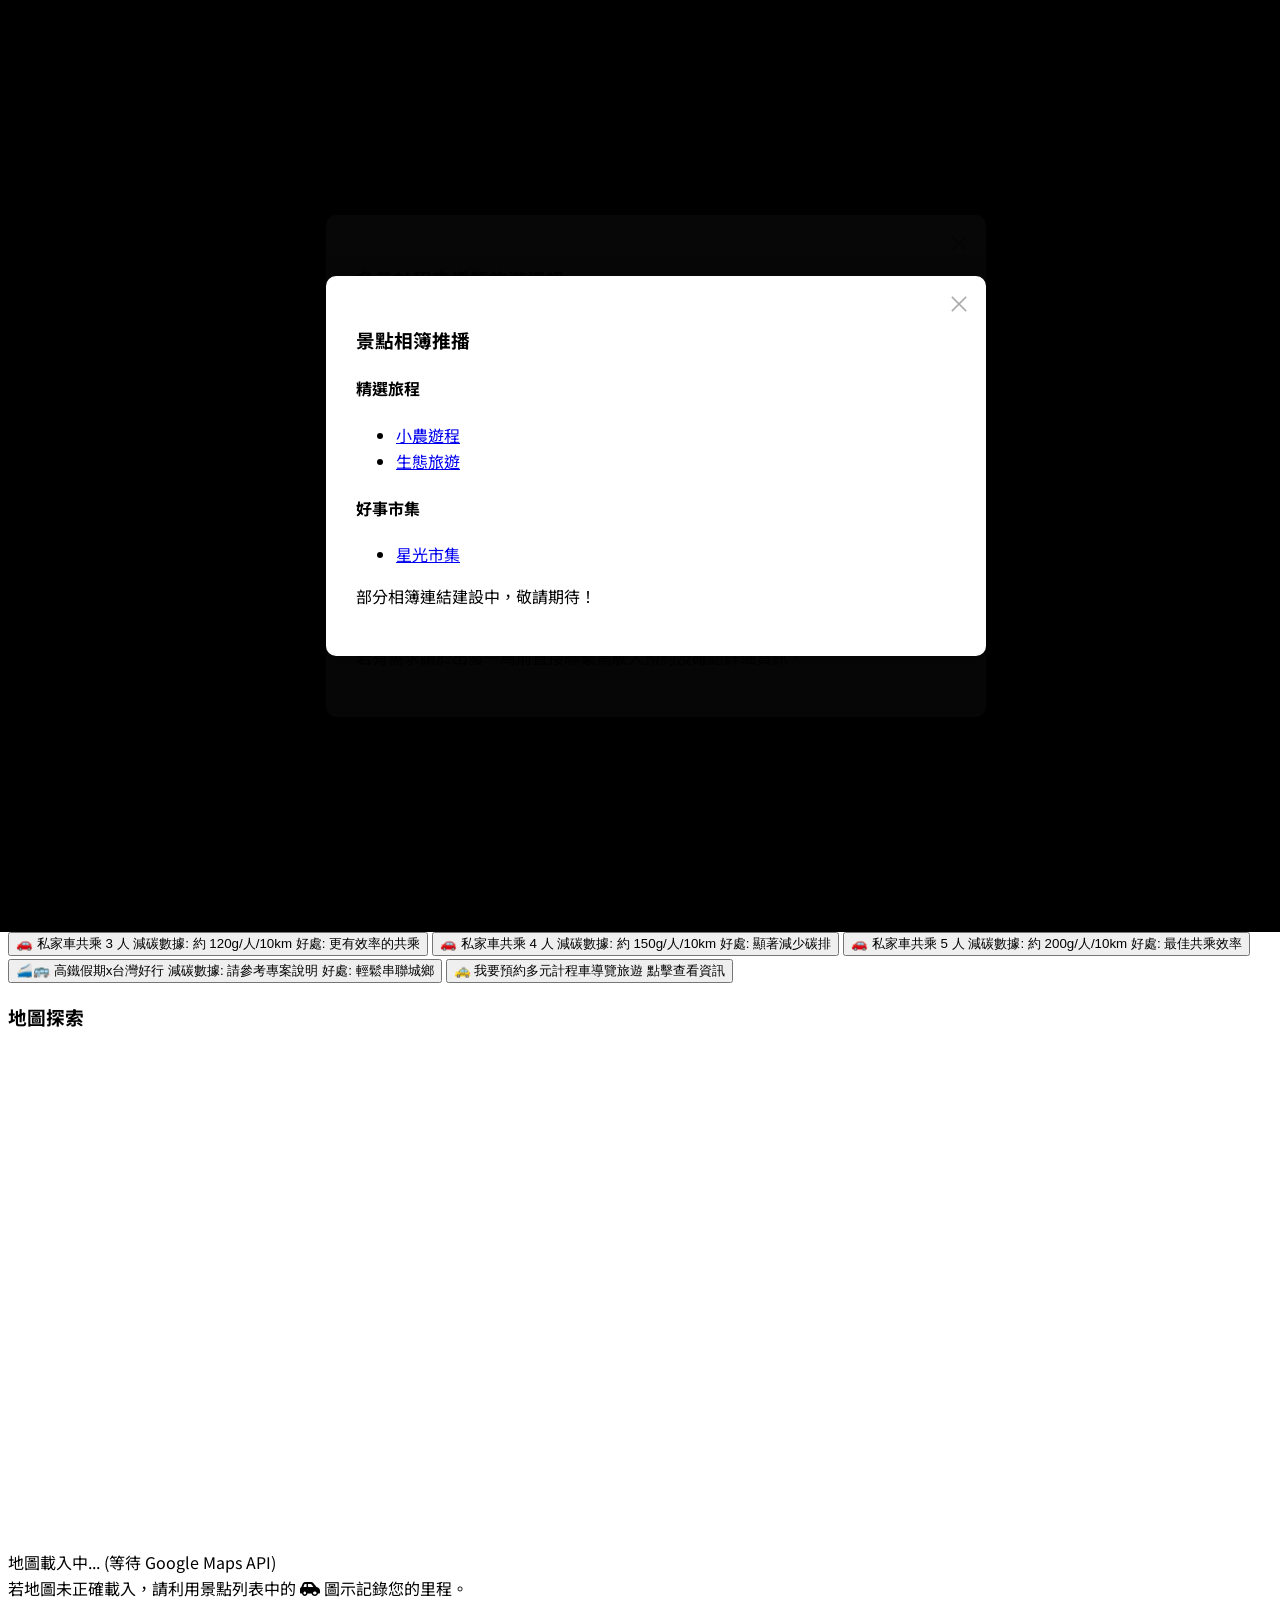
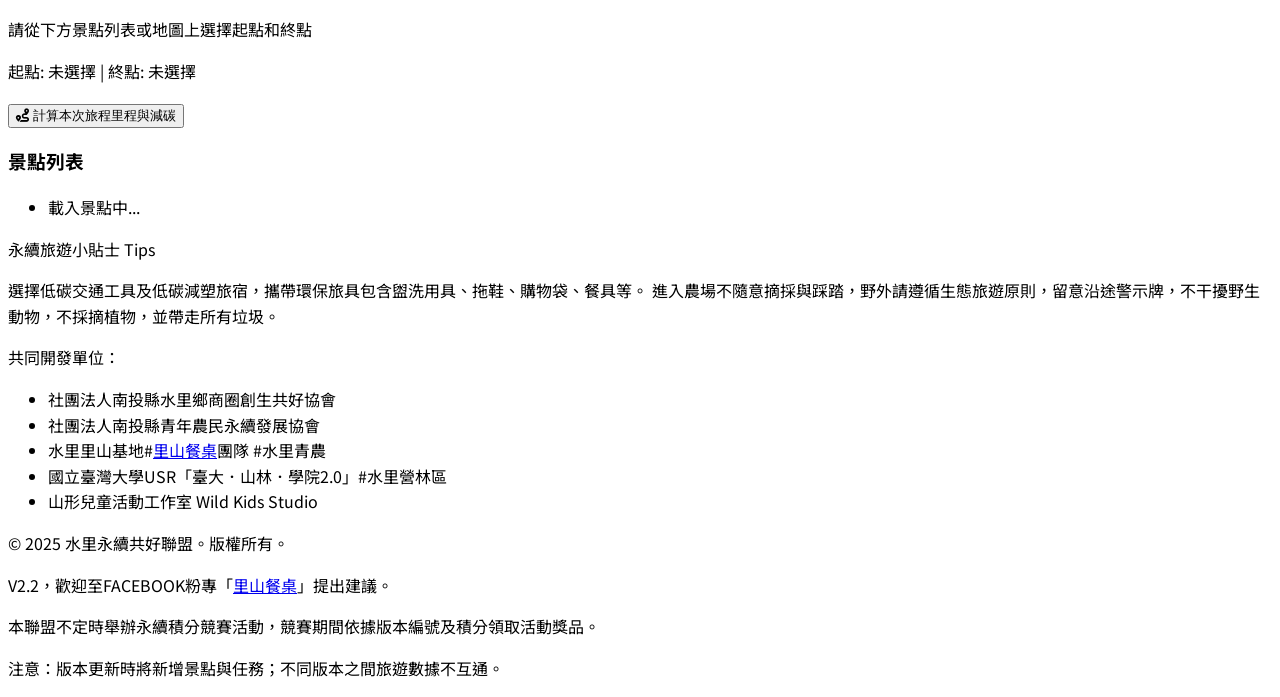
==== index.html @ d59064dc "Update index.html" ====
<!DOCTYPE html>
<html lang="zh-TW">
<head>
    <meta charset="UTF-8">
    <meta name="viewport" content="width=device-width, initial-scale=1.0">
    <title>水里永續共好聯盟 – 山村永續旅遊</title>
    <link rel="stylesheet" href="style.css">
    <link rel="stylesheet" href="https://cdnjs.cloudflare.com/ajax/libs/font-awesome/6.0.0/css/all.min.css">
    <link href="https://fonts.googleapis.com/css2?family=Noto+Sans+TC:wght@300;400;700&display=swap" rel="stylesheet">
    <script src="https://cdn.tailwindcss.com"></script>
    <script async defer src="https://maps.googleapis.com/maps/api/js?key=AIzaSyAwNfK9p-tYV9iR7OGjr0um8ZvJ9Hr49cM&libraries=geometry,routes&callback=initMap"></script>
    <script type="module" src="script.js"></script>
</head>
<body class="bg-gray-100 text-gray-800 font-sans">

    <header class="bg-green-700 text-white p-6 text-center shadow-md relative">
         <div class="absolute top-3 left-3 text-left text-xs text-gray-200">請使用單一瀏覽器，清除cookie會使紀錄流失</div>
        <h1 class="text-3xl font-bold">水里永續共好聯盟 – 山村永續旅遊</h1>
        <p class="mt-2 text-lg">一起用低碳方式探索美麗水里山村</p>
    </header>

    <main class="container mx-auto p-6 mt-8">

        <section id="homepage" class="page-section block bg-white p-6 rounded-lg shadow-lg">

            <div class="bg-green-50 p-6 rounded-lg shadow-inner mb-8">
                <h3 class="text-2xl font-semibold mb-5 text-green-700 text-center">旅遊管理統計 (您的數據)</h3>
                <div class="grid grid-cols-1 md:grid-cols-2 gap-6 mb-6">
                    <div class="p-4 bg-white rounded-md shadow-sm border border-green-200">
                        <label for="player-name" class="block text-sm font-medium text-gray-700 mb-1">永續旅者姓名:</label>
                        <input type="text" id="player-name" class="mt-1 block w-full rounded-md border-gray-300 shadow-sm focus:border-green-500 focus:ring focus:ring-green-200 focus:ring-opacity-50 text-center text-base p-2" placeholder="請輸入您的姓名">
                    </div>
                    <div class="p-4 bg-white rounded-md shadow-sm border border-green-200 text-center flex flex-col justify-center">
                        <p class="text-sm font-medium text-gray-700">永續旅者或集團企業員工隨機碼:</p>
                        <p id="player-code" class="mt-1 text-2xl font-bold text-green-600">生成中...</p>
                    </div>
                </div>
                <p id="stats-load-status" class="text-sm text-gray-600 mb-6 text-center">已自動載入之前的旅遊數據...</p>
                <div class="grid grid-cols-1 md:grid-cols-3 gap-6 text-center">
                    <div class="p-4 bg-white rounded-md shadow-sm border border-green-200">
                        <p class="text-sm font-medium text-gray-700">累計里程</p>
                        <p id="total-mileage" class="text-2xl font-bold text-green-600">0 km</p>
                    </div>
                    <div class="p-4 bg-white rounded-md shadow-sm border border-green-200">
                        <p class="text-sm font-medium text-gray-700">減碳總量</p>
                        <p id="total-carbon-reduction" class="text-2xl font-bold text-green-600">0 g</p>
                    </div>
                    <div class="p-4 bg-white rounded-md shadow-sm border border-green-200">
                        <p class="text-sm font-medium text-gray-700">永續分數</p>
                        <p id="total-score" class="text-2xl font-bold text-green-600">0</p>
                    </div>
                </div>
            </div>

            <div class="bg-blue-50 p-6 rounded-lg shadow-inner mb-8">
                 <h3 class="text-2xl font-semibold mb-5 text-blue-700 text-center">網路累計減碳量 (所有永續旅者)</h3>
                 <div class="text-center">
                     <p class="text-sm font-medium text-gray-700">所有永續旅者累計減碳總量:</p>
                     <p id="network-total-carbon-reduction" class="mt-1 text-3xl font-bold text-blue-600">載入中...</p>
                     <p id="network-stats-status" class="text-xs text-gray-600 mt-2">從伺服器載入中...</p>
                 </div>
            </div>


            <h2 class="text-2xl font-semibold mb-6 text-green-800 text-center">選擇您的低碳交通方式或活動</h2>
            <div class="grid grid-cols-2 sm:grid-cols-3 lg:grid-cols-4 gap-6 mb-8">
                <button class="transport-option flex flex-col items-center p-5 bg-green-100 rounded-lg shadow hover:bg-green-200 transition-all duration-300 ease-in-out" data-transport="bike" data-carbon-reduction="350">
                    <span class="text-3xl mb-3">🚲</span>
                    <span class="font-semibold text-center text-sm">腳踏車</span>
                    <span class="text-xs text-gray-600 mt-2 text-center">減碳數據: 約 350g/10km</span>
                    <span class="text-xs text-gray-500 mt-1 text-center">好處: 彈性高、健身、深度體驗</span>
                </button>
                <button class="transport-option flex flex-col items-center p-5 bg-green-100 rounded-lg shadow hover:bg-green-200 transition-all duration-300 ease-in-out" data-transport="walk" data-carbon-reduction="400">
                    <span class="text-3xl mb-3">🚶‍♂️</span>
                    <span class="font-semibold text-center text-sm">步行</span>
                    <span class="text-xs text-gray-600 mt-2 text-center">減碳數據: 約 400g/10km</span>
                    <span class="text-xs text-gray-500 mt-1 text-center">好處: 最低碳、細細品味、健康</span>
                </button>
                <button class="transport-option flex flex-col items-center p-5 bg-green-100 rounded-lg shadow hover:bg-green-200 transition-all duration-300 ease-in-out" data-transport="bus_train" data-carbon-reduction="300">
                    <span class="text-3xl mb-3">🚌</span>
                    <span class="font-semibold text-center text-sm">共乘巴士 (公車/火車/遊覽巴士)</span>
                    <span class="text-xs text-gray-600 mt-2 text-center">減碳數據: 約 300g/人/10km</span>
                    <span class="text-xs text-gray-500 mt-1 text-center">好處: 輕鬆便利、減少交通壓力</span>
                </button>
                <button class="transport-option flex flex-col items-center p-5 bg-green-100 rounded-lg shadow hover:bg-green-200 transition-all duration-300 ease-in-out" data-transport="carpool_2_moto" data-carbon-reduction="100">
                    <span class="text-3xl mb-3">🏍️🚗</span>
                    <span class="font-semibold text-center text-sm">私家車共乘 2 人 / 摩托車</span>
                    <span class="text-xs text-gray-600 mt-2 text-center">減碳數據: 約 100g/人/10km</span>
                    <span class="text-xs text-gray-500 mt-1 text-center">好處: 分攤費用、減少車輛數</span>
                </button>
                <button class="transport-option flex flex-col items-center p-5 bg-green-100 rounded-lg shadow hover:bg-green-200 transition-all duration-300 ease-in-out" data-transport="carpool_3" data-carbon-reduction="120">
                    <span class="text-3xl mb-3">🚗</span>
                    <span class="font-semibold text-center text-sm">私家車共乘 3 人</span>
                    <span class="text-xs text-gray-600 mt-2 text-center">減碳數據: 約 120g/人/10km</span>
                    <span class="text-xs text-gray-500 mt-1 text-center">好處: 更有效率的共乘</span>
                </button>
                <button class="transport-option flex flex-col items-center p-5 bg-green-100 rounded-lg shadow hover:bg-green-200 transition-all duration-300 ease-in-out" data-transport="carpool_4" data-carbon-reduction="150">
                    <span class="text-3xl mb-3">🚗</span>
                    <span class="font-semibold text-center text-sm">私家車共乘 4 人</span>
                    <span class="text-xs text-gray-600 mt-2 text-center">減碳數據: 約 150g/人/10km</span>
                    <span class="text-xs text-gray-500 mt-1 text-center">好處: 顯著減少碳排</span>
                </button>
                 <button class="transport-option flex flex-col items-center p-5 bg-green-100 rounded-lg shadow hover:bg-green-200 transition-all duration-300 ease-in-out" data-transport="carpool_5" data-carbon-reduction="200">
                     <span class="text-3xl mb-3">🚗</span>
                     <span class="font-semibold text-center text-sm">私家車共乘 5 人</span>
                     <span class="text-xs text-gray-600 mt-2 text-center">減碳數據: 約 200g/人/10km</span>
                     <span class="text-xs text-gray-500 mt-1 text-center">好處: 最佳共乘效率</span>
                 </button>
                 <button class="transport-option flex flex-col items-center p-5 bg-blue-100 rounded-lg shadow hover:bg-blue-200 transition-all duration-300 ease-in-out" data-transport="thsr_haoxing" data-carbon-reduction="0">
                     <span class="text-3xl mb-3">🚄🚌</span>
                     <span class="font-semibold text-center text-sm">高鐵假期x台灣好行</span>
                     <span class="text-xs text-gray-600 mt-2 text-center">減碳數據: 請參考專案說明</span>
                     <span class="text-xs text-gray-500 mt-1 text-center">好處: 輕鬆串聯城鄉</span>
                 </button>
                 <button class="transport-option flex flex-col items-center p-5 bg-yellow-100 rounded-lg shadow hover:bg-yellow-200 transition-all duration-300 ease-in-out" id="taxi-info-button">
                     <span class="text-3xl mb-3">🚕</span>
                     <span class="font-semibold text-center text-sm">我要預約多元計程車導覽旅遊</span>
                      <span class="text-xs text-gray-500 mt-1 text-center">點擊查看資訊</span>
                 </button>
            </div>

            <div id="thsr-info" class="hidden"></div>

            <div class="grid grid-cols-1 lg:grid-cols-3 gap-8 bg-gray-200 rounded-lg overflow-hidden shadow-md p-6 mb-8">
                <div class="lg:col-span-2"> <h3 class="text-xl font-semibold mb-4 text-gray-700">地圖探索</h3>
                    <div id="map"></div>
                     <div id="map-status" class="text-center text-sm text-gray-600 mt-4">
                         地圖載入中... (等待 Google Maps API)
                         <br>
                         <span class="text-xs">若地圖未正確載入，請利用景點列表中的 <i class="fas fa-car-side text-orange-500"></i> 圖示記錄您的里程。</span>
                     </div>
                     <div class="p-4 bg-gray-300 text-center mt-4 rounded-md">
                         <p class="mt-2 text-sm text-gray-700">請從下方景點列表或地圖上選擇起點和終點</p>
                         <p id="selected-points-display" class="mt-2 text-base font-semibold text-green-800">起點: 未選擇 | 終點: 未選擇</p>
                         <button id="calculate-mileage-button" class="mt-5 px-8 py-4 bg-green-600 text-white font-bold rounded-lg shadow hover:bg-green-700 transition-all duration-300 ease-in-out text-lg"><i class="fas fa-route mr-2"></i> 計算本次旅程里程與減碳</button>
                         <p id="trip-calculation-status" class="mt-4 text-sm font-semibold text-gray-700"></p>
                     </div>
                </div>
                <div class="lg:col-span-1 flex flex-col gap-6"> <div class="bg-gray-50 p-4 rounded-lg shadow-md overflow-y-auto max-h-[70vh]">
                        <h3 class="text-xl font-semibold mb-4 text-gray-700">景點列表</h3>
                        <ul id="poi-list" class="space-y-3">
                            <li class="text-gray-500 text-center">載入景點中...</li>
                        </ul>
                    </div>
                </div>
            </div>
            <div class="bg-yellow-50 border-l-4 border-yellow-500 text-yellow-800 p-5 mb-8 rounded-md" role="alert">
                <p class="font-bold text-yellow-900 mb-2">永續旅遊小貼士 Tips</p>
                <p class="mt-2 animate-pulse-subtle text-gray-700">
                    選擇低碳交通工具及低碳減塑旅宿，攜帶環保旅具包含盥洗用具、拖鞋、購物袋、餐具等。
                    進入農場不隨意摘採與踩踏，野外請遵循生態旅遊原則，留意沿途警示牌，不干擾野生動物，不採摘植物，並帶走所有垃圾。
                </p>
            </div>

            <div class="text-center text-sm text-gray-600 mt-10">
                <p class="mb-3 font-semibold">共同開發單位：</p>
                <ul class="list-disc list-inside mx-auto w-fit text-left mt-3 text-gray-700">
                    <li>社團法人南投縣水里鄉商圈創生共好協會</li>
                    <li>社團法人南投縣青年農民永續發展協會</li>
                    <li>水里里山基地#<a href="https://www.facebook.com/Satoyamadining" target="_blank" class="text-green-600 hover:underline">里山餐桌</a>團隊 #水里青農</li>
                    <li>國立臺灣大學USR「臺大．山林．學院2.0」#水里營林區</li>
                    <li>山形兒童活動工作室 Wild Kids Studio</li>
                </ul>
                <p class="mt-6 text-gray-700">© 2025 水里永續共好聯盟。版權所有。</p>
                <p class="mt-2 text-gray-700">V2.2，歡迎至FACEBOOK粉專「<a href="https://www.facebook.com/Satoyamadining" target="_blank" class="text-green-600 hover:underline">里山餐桌</a>」提出建議。</p>
                <p class="mt-2 text-gray-700">本聯盟不定時舉辦永續積分競賽活動，競賽期間依據版本編號及積分領取活動獎品。</p>
                <p class="font-semibold text-orange-600 mt-4">注意：版本更新時將新增景點與任務；不同版本之間旅遊數據不互通。</p>
            </div>

        </section>

        <section id="mission-page" class="page-section bg-white p-6 rounded-lg shadow-lg">
             <h2 class="text-2xl font-semibold mb-6 text-green-800 text-center">您的永續旅遊任務</h2>
             <button id="back-to-home" class="mb-6 px-6 py-3 bg-gray-300 rounded-lg hover:bg-gray-400 transition-all duration-300 ease-in-out"><i class="fas fa-arrow-left mr-2"></i>返回首頁</button>
             <button id="change-transport-button" class="mb-6 ml-4 px-6 py-3 bg-blue-600 text-white rounded-lg hover:bg-blue-700 transition-all duration-300 ease-in-out"><i class="fas fa-car-side mr-2"></i>更換交通方式</button>
             <div class="mb-8 p-4 bg-green-100 rounded-md shadow-sm border border-green-200">
                 <p class="font-semibold text-gray-700">目前交通方式: <span id="current-transport-display" class="text-green-800 font-bold">未選擇</span></p>
             </div>

            <div class="bg-orange-50 p-6 rounded-lg shadow-inner mb-8">
                <h3 class="text-2xl font-semibold mb-5 text-orange-700 text-center">景點資訊與好康報報</h3>
                <div class="grid grid-cols-1 md:grid-cols-2 gap-6 text-center">
                    <button id="market-mileage-button" class="flex flex-col items-center p-5 bg-purple-100 rounded-lg shadow hover:bg-purple-200 transition-all duration-300 ease-in-out">
                        <span class="text-3xl mb-3">🛍️</span>
                        <span class="font-semibold text-center text-sm">逛市集增里程</span>
                        <span class="text-xs text-gray-600 mt-2 text-center">記錄您的市集消費</span>
                        <span class="text-xs text-gray-500 mt-1 text-center">好處: 支持在地、獲得里程</span>
                    </button>
                    <button id="photo-album-promo-button" class="flex flex-col items-center p-5 bg-teal-100 rounded-lg shadow hover:bg-teal-200 transition-all duration-300 ease-in-out cursor-pointer">
                        <span class="text-3xl mb-3">📸</span>
                        <span class="font-semibold text-center text-sm">景點相簿推播</span>
                        <span class="text-xs text-gray-600 mt-2 text-center">查看最新活動照片</span>
                        <span class="text-xs text-gray-500 mt-1 text-center">好處: 回顧精彩瞬間</span>
                    </button>
                </div>
            </div>
            <div class="bg-gray-100 p-6 rounded-lg shadow-inner mb-8">
                <h3 class="text-2xl font-semibold mb-5 text-gray-700 text-center">更多活動與資訊</h3>
                <div class="grid grid-cols-1 md:grid-cols-3 gap-6 text-center">
                    <a href="https://drive.google.com/drive/folders/1en2b6PB8A-uxDubopiyW99uUKbUjlqcp?usp=sharing" id="latest-activity-link" target="_blank" class="block p-4 bg-green-600 text-white font-bold rounded-lg shadow hover:bg-green-700 transition-all duration-300 ease-in-out">
                        最新活動報名連結
                        </a>
                    <a href="https://www.facebook.com/groups/321305484230739" target="_blank" class="block p-4 bg-green-600 text-white font-bold rounded-lg shadow hover:bg-green-700 transition-all duration-300 ease-in-out">
                        社團活動資訊
                    </a>
                    <a href="https://www.facebook.com/groups/4309026639329636" target="_blank" class="block p-4 bg-green-600 text-white font-bold rounded-lg shadow hover:bg-green-700 transition-all duration-300 ease-in-out">
                        永續優等生社團
                    </a>
                </div>
                <div class="mt-6 text-center">
                    <button id="download-data-button" class="px-8 py-4 bg-blue-700 text-white font-bold rounded-lg shadow hover:bg-blue-800 transition-all duration-300 ease-in-out text-lg">
                        下載永續旅遊數據 (.html) <i class="fas fa-download ml-2"></i>
                    </button>
                </div>
            </div>
            <div class="bg-gray-50 p-4 rounded-lg shadow-md mt-8">
                <h3 class="text-xl font-semibold mb-4 text-gray-700">永續行動與活動</h3>
                 <p class="text-sm text-green-800 font-bold mb-4">
                     紀錄您在這趟旅程中做出對環境維護、永續生產、生態保護、人與自然和平共處的生活態度，讓永續精神實踐在您的生活中。
                 </p>

                <div class="mb-6 pb-4 border-b border-gray-200">
                    <h4 class="text-lg font-medium mb-3 text-gray-600">記錄您的永續行動 (選擇項目並填寫紀錄獲得積分)</h4>
                    <div id="selectable-actions-list" class="mb-4 space-y-2">
                        <p class="text-gray-500 text-center">載入行動項目中...</p>
                    </div>
                    <textarea id="sustainable-action-log" class="w-full p-3 border rounded-md focus:outline-none focus:ring focus:border-green-500 text-sm" rows="4" placeholder="請在此輸入您具體的永續行動記錄..."></textarea>
                    <button id="log-action-button" class="mt-3 px-6 py-3 bg-green-600 text-white rounded-lg shadow hover:bg-green-700 transition-all duration-300 ease-in-out text-sm"><i class="fas fa-check-circle mr-2"></i>記錄行動並獲得積分</button>
                    <p id="action-log-status" class="mt-3 text-sm font-semibold text-gray-600"></p>
                </div>

                <div class="mb-6 pb-4 border-b border-gray-200">
                     <h4 class="text-lg font-medium mb-3 text-gray-600">永續山村任務活動 (選擇活動後點擊參加按鈕)</h4>
                     <p class="text-sm text-green-800 font-bold mb-4">
                         任務活動非定期舉辦，建議您在出發前，透過各景點的粉絲專頁或社團瞭解活動資訊!
                     </p>
                     <ul id="activity-list" class="space-y-2 text-sm text-gray-700 mb-4">
                         <li class="text-gray-500 text-center">載入活動中...</li>
                     </ul>
                     <button id="participate-activity-button" class="px-6 py-3 bg-blue-600 text-white rounded-lg shadow hover:bg-blue-700 transition-all duration-300 ease-in-out text-sm"><i class="fas fa-calendar-check mr-2"></i>參加活動 (輸入驗證碼與內容)</button>
                 </div>

                 <div class="bg-green-50 p-4 rounded-lg shadow-inner max-h-[300px] overflow-y-auto border border-green-200">
                     <h4 class="lg font-medium mb-3 text-gray-600">我的行動紀錄</h4>
                     <div id="logged-actions-list" class="space-y-3">
                         <p class="text-gray-500 text-center">尚無行動紀錄</p>
                     </div>
                 </div>
            </div>
            </section>

    </main>

    <div id="poi-modal" class="modal-overlay hidden">
        <div class="modal-content shadow-xl">
            <span class="close-button">×</span>
            <h3 id="poi-modal-title" class="text-2xl font-bold mb-4 text-green-800">景點標題</h3>
            <img id="poi-modal-image" src="" alt="景點圖片" class="mb-4 hidden">
            <div class="poi-modal-content-body">
                 <p id="poi-modal-description" class="text-gray-700 leading-relaxed"></p>
                 <p id="poi-modal-coordinates" class="text-sm text-gray-600 mt-4"></p>
                 <div id="poi-modal-social" class="mt-4 text-sm">
                 </div>
                 <div id="poi12-buttons" class="mt-6 hidden flex flex-col space-y-3">
                      <a href="https://farmcbd.my.canva.site/dagl50o3mt8" target="_blank" class="px-6 py-3 bg-blue-600 text-white font-bold rounded-lg shadow hover:bg-blue-700 transition-all duration-300 ease-in-out text-center"><i class="fas fa-gamepad mr-2"></i>水里四季梅遊小遊戲</a>
                      <button id="sroi-order-button-poi12" class="px-6 py-3 bg-purple-600 text-white font-bold rounded-lg shadow hover:bg-purple-700 transition-all duration-300 ease-in-out text-center"><i class="fas fa-leaf mr-2"></i>SROI生態棲地農產品訂購&ESG企業採購表單</button>
                 </div>
                 <div id="sroi-info-button-container" class="mt-6 hidden">
                     <button id="show-sroi-info-button" class="w-full px-6 py-3 bg-purple-600 text-white font-bold rounded-lg shadow hover:bg-purple-700 transition-all duration-300 ease-in-out text-center"><i class="fas fa-leaf mr-2"></i>SROI生態棲地農產品訂購&ESG企業採購表單</button>
                 </div>
                 <div id="poi-modal-dynamic-buttons" class="mt-6 space-y-3"></div>
            </div>

            <div id="poi-review-section" class="hidden mt-6 pt-4 border-t border-gray-200">
                 <h4 class="text-lg font-medium mb-3 text-gray-600">永續消費審核 (消費並輸入審核碼獲得積分)</h4>
                 <div class="mb-3">
                     <label for="consumption-amount" class="block text-sm font-medium text-gray-700 mb-1">消費金額:</label>
                     <input type="number" id="consumption-amount" class="w-full p-2 border rounded-md focus:outline-none focus:ring focus:border-green-500 text-sm" step="1" min="0" placeholder="請輸入消費金額">
                 </div>
                 <div class="mb-4">
                     <label for="review-code" class="block text-sm font-medium text-gray-700 mb-1">審核碼 (3碼數字):</label>
                     <input type="text" id="review-code" class="w-full p-2 border rounded-md focus:outline-none focus:ring focus:border-green-500 text-sm" maxlength="3" placeholder="請輸入3碼數字審核碼">
                 </div>
                 <button id="submit-poi-review" class="px-6 py-3 bg-green-600 text-white rounded-lg shadow hover:bg-green-700 transition-all duration-300 ease-in-out text-sm"><i class="fas fa-check-circle mr-2"></i>提交審核並獲得積分</button>
                 <p id="poi-review-status" class="mt-3 text-sm font-semibold text-gray-600"></p>
            </div>

             <div class="mt-6 flex justify-end space-x-4">
                 <button id="set-as-start-button" class="px-6 py-3 bg-yellow-500 text-white rounded-lg hover:bg-yellow-600 transition-all duration-300 ease-in-out"><i class="fas fa-map-marker-alt mr-2"></i>設定為起點</button>
                 <button id="set-as-end-button" class="px-6 py-3 bg-emerald-500 text-white rounded-lg hover:bg-emerald-600 transition-all duration-300 ease-in-out"><i class="fas fa-flag-checkered mr-2"></i>設定為終點</button>
             </div>
        </div>
    </div>

    <div id="activity-modal" class="modal-overlay hidden">
        <div class="modal-content shadow-xl">
            <span class="close-button">×</span>
            <h3 class="text-2xl font-bold mb-4 text-green-800">參加活動：<span id="selected-activity-name"></span></h3>
            <img id="activity-modal-image" src="" alt="活動相關圖片" class="mb-4 hidden">
            <p class="mb-2 text-gray-700">請輸入活動驗證碼</p>
            <input type="text" id="verification-code-input" class="w-full p-3 border rounded-md mb-4 focus:outline-none focus:ring focus:border-green-500">
            <p class="mb-2 text-gray-700">請輸入活動內容或課程名稱</p>
            <textarea id="activity-content-input" class="w-full p-3 border rounded-md mb-4 focus:outline-none focus:ring focus:border-green-500" rows="3" placeholder="例如：參加了里山倡議食農下午茶講堂，學習製作香草餅乾"></textarea>
            <button id="submit-activity-log" class="px-6 py-3 bg-green-600 text-white rounded-lg shadow hover:bg-green-700 transition-all duration-300 ease-in-out text-sm"><i class="fas fa-check-square mr-2"></i>記錄活動並獲得積分</button>
            <p id="activity-log-status" class="mt-4 text-sm font-semibold text-gray-700"></p>
        </div>
    </div>

    <div id="thsr-info-modal" class="modal-overlay hidden">
        <div class="modal-content shadow-xl">
            <span class="close-button">×</span>
            <h3 class="text-2xl font-bold mb-4 text-blue-800">高鐵假期x台灣好行 交通資訊</h3>
            <div class="text-gray-700 leading-relaxed">
                <p class="mb-3">您已抵達水里小鎮，感謝您使用高鐵假期做為您的減碳旅遊方式，以下是我們提供給您的交通與住宿資訊:</p>
                <p class="mb-3">台灣高鐵X台鐵台中干城站 > 台灣好行6333D集集線 > 到水里</p>
                <p class="mb-4">
                    水里台灣好行到 >
                    <a href="https://www.taiwantrip.com.tw/Frontend/Route/Select_p?RouteID=R0096" target="_blank" class="text-blue-600 hover:underline font-semibold">6288雙龍線</a> >
                    <a href="https://www.taiwantrip.com.tw/Frontend/Route/Select_p?RouteID=R0061" target="_blank" class="text-blue-600 hover:underline font-semibold">6671車程線</a> >
                    <a href="https://www.taiwantrip.com.tw/Frontend/Route/Select_p?RouteID=R0068" target="_blank" class="text-blue-600 hover:underline font-semibold">6734、6732東埔線</a>。
                 </p>
                <p class="mb-4">住宿建議請參考景點 > 環保旅宿推薦。</p>
            </div>
        </div>
    </div>

    <div id="log-trip-modal" class="modal-overlay hidden">
        <div class="modal-content shadow-xl">
            <span class="close-button">×</span>
            <h3 class="text-2xl font-bold mb-4 text-orange-700">記錄前往景點的旅程</h3>
            <p class="mb-4 text-gray-700">您正在記錄前往：<span id="log-trip-poi-name" class="font-semibold text-green-800"></span></p>
            <div class="mb-6">
                <label class="block text-sm font-medium text-gray-700 mb-3">選擇交通方式:</label>
                <div id="log-trip-transport-options" class="flex flex-wrap gap-3">
                </div>
                 <p id="log-trip-transport-status" class="mt-3 text-sm font-semibold text-red-600 hidden">請選擇交通方式。</p>
             </div>

            <div class="mb-6">
                <label for="log-trip-mileage" class="block text-sm font-medium text-gray-700 mb-1">輸入抵達里程數 (公里):</label>
                <input type="number" id="log-trip-mileage" class="w-full p-3 border rounded-md focus:outline-none focus:ring focus:border-green-500" step="0.1" min="0" placeholder="例如: 5.2">
                <p class="mt-1 text-xs text-red-500"><i class="fas fa-compass text-red-500 mr-1"></i>使用導航可以計算實際公里數，請輸入正確數字以確保您的減碳數據</p>
                <p id="log-trip-mileage-status" class="mt-3 text-sm font-semibold text-red-600 hidden">請輸入有效的里程數。</p>
            </div>

            <div class="mt-6 flex justify-end">
                <button id="submit-log-trip" class="px-8 py-4 bg-orange-600 text-white font-bold rounded-lg shadow hover:bg-orange-700 transition-all duration-300 ease-in-out text-lg"><i class="fas fa-road mr-2"></i>記錄旅程並計算減碳/分數</button>
            </div>
             <p id="log-trip-status" class="mt-4 text-sm font-semibold text-gray-700"></p>
         </div>
    </div>

    <div id="taxi-info-modal" class="modal-overlay hidden">
        <div class="modal-content shadow-xl">
            <span class="close-button">×</span>
            <h3 class="text-2xl font-bold mb-4 text-yellow-700">多元計程車導覽旅遊資訊</h3>
            <div class="text-gray-700 leading-relaxed">
                <p class="mb-2"><strong>車號:</strong> TBD-5339</p>
                <p class="mb-2"><strong>駕駛人:</strong> 詹聖慈</p>
                <p class="mb-2"><strong>營業時間:</strong> 9:00~20:00</p>
                <p class="mb-2"><strong>旅遊範圍:</strong> 水里鄉、信義鄉、日月潭</p>
                <p class="mb-2"><strong>最大乘客數:</strong> 4</p>
                <p class="mb-2"><strong>駕駛人永續旅遊導覽培訓時數:</strong> 12/時</p>
                <p class="mb-2"><strong>預約叫車電話:</strong> 0980-015-339</p>
                <p class="mb-2"><strong>LINE ID:</strong> 未提供</p>
            </div>
             <p class="mt-6 text-sm text-gray-600">若有需求請於出發一周前直接聯繫駕駛人預約及確認詳細資訊。</p>
        </div>
    </div>

    <div id="sroi-info-modal" class="modal-overlay hidden">
        <div class="modal-content shadow-xl">
            <span class="close-button">×</span>
            <h3 class="text-2xl font-bold mb-4 text-purple-700">SROI生態棲地農產品訂購&ESG企業採購資訊</h3>
             <p class="mb-4 text-gray-700">景點：<span id="sroi-modal-poi-name" class="font-semibold text-green-800"></span></p>
            <div id="sroi-modal-content-body" class="text-gray-700 leading-relaxed space-y-3">
                 </div>
        </div>
    </div>

    <div id="market-selection-modal" class="modal-overlay hidden">
        <div class="modal-content shadow-xl w-full max-w-lg">
            <span class="close-button">×</span>
            <h3 class="text-2xl font-bold mb-6 text-purple-700 text-center">地產地銷最減碳</h3>

            <div id="market-type-selection-step">
                <h4 class="text-lg font-semibold mb-3 text-gray-700">步驟 1: 選擇市集類型</h4>
                <div id="market-type-options" class="grid grid-cols-1 sm:grid-cols-3 gap-4 mb-6">
                    </div>
            </div>

            <div id="product-type-selection-step" class="hidden">
                <h4 class="text-lg font-semibold mb-1 text-gray-700">步驟 2: 選擇消費商品/服務類型</h4>
                <p class="text-sm text-gray-600 mb-3">您在 <span id="selected-market-type-display" class="font-semibold text-purple-600"></span> 消費了什麼？</p>
                <div id="product-type-options" class="space-y-3 mb-6">
                    </div>
                 <div class="mt-4">
                    <label for="market-store-code" class="block text-sm font-medium text-gray-700 mb-1">商店碼 (5位數字):</label>
                    <input type="text" id="market-store-code" class="w-full p-3 border rounded-md focus:outline-none focus:ring focus:border-purple-500 text-sm" maxlength="5" placeholder="請輸入5位數字商店碼">
                </div>
            </div>

            <div class="mt-6 text-center">
                <button id="submit-market-activity-button" class="px-8 py-3 bg-purple-600 text-white font-semibold rounded-lg shadow hover:bg-purple-700 transition-colors duration-300 ease-in-out disabled:opacity-50" disabled>
                    <i class="fas fa-check-circle mr-2"></i>確認並記錄消費
                </button>
                <button id="back-to-market-type-button" class="hidden ml-2 px-6 py-3 bg-gray-300 text-gray-700 font-semibold rounded-lg shadow hover:bg-gray-400 transition-colors duration-300 ease-in-out">
                    <i class="fas fa-arrow-left mr-2"></i>返回選擇市集
                </button>
                <p id="market-activity-status" class="mt-4 text-sm font-semibold text-gray-700"></p>
            </div>
        </div>
    </div>

    <div id="photo-album-modal" class="modal-overlay hidden">
        <div class="modal-content shadow-xl w-full max-w-md">
            <span class="close-button">×</span>
            <h3 class="text-2xl font-bold mb-6 text-teal-700 text-center">景點相簿推播</h3>
            <div class="space-y-4">
                <div>
                    <h4 class="text-lg font-semibold text-gray-700 mb-2">精選旅程</h4>
                    <ul class="list-disc list-inside pl-4 space-y-1">
                        <li><a href="#" class="text-blue-600 hover:underline photo-album-link" data-album-id="xiaonong">小農遊程</a></li>
                        <li><a href="#" class="text-blue-600 hover:underline photo-album-link" data-album-id="shengtai">生態旅遊</a></li>
                    </ul>
                </div>
                <div>
                    <h4 class="text-lg font-semibold text-gray-700 mb-2">好事市集</h4>
                    <ul class="list-disc list-inside pl-4 space-y-1">
                        <li><a href="https://photos.google.com/share/AF1QipN86zQIAJaA-HyNbExPBNARmU7VT1eEOS2JNsjAC1VfonWpOT5zDAwIVwbueSdfWQ?key=NlN1NlVVS0tZdWhiRV9HYnlsSnNsV0VXVHN5YVJR" target="_blank" class="text-blue-600 hover:underline">星光市集</a></li>
                        </ul>
                </div>
            </div>
            <p class="text-xs text-gray-500 mt-6 text-center">部分相簿連結建設中，敬請期待！</p>
        </div>
    </div>

    </body>
</html>
---- style.css ----
/* style.css */

body {
    font-family: 'Noto Sans TC', sans-serif;
    line-height: 1.6;
}

.page-section {
    display: none; /* Hidden by default */
}

.page-section.block {
    display: block; /* Shown when active */
}

/* Custom styles for map container */
#map {
    height: 500px; /* Adjust height as needed */
    min-height: 300px; /* Ensure a minimum height on smaller screens */
    width: 100%;
    border-radius: 0.5rem; /* Rounded corners */
    z-index: 1; /* Ensure map is below modals */
}

/* Style for modals */
.modal-overlay {
    position: fixed;
    top: 0;
    left: 0;
    width: 100%;
    height: 100%;
    background-color: rgba(0, 0, 0, 0.7); /* Dim background */
    display: flex;
    justify-content: center;
    align-items: center;
    z-index: 1000; /* Ensure modal is on top */
    padding: 1rem; /* Add padding for smaller screens */
}

.modal-content {
    background-color: #fff;
    padding: 20px; /* Default padding */
    border-radius: 10px;
    width: 100%; /* Full width on small screens */
    max-width: 90%; /* Max width for responsiveness */
    max-height: 90vh; /* Max height relative to viewport */
    overflow-y: auto; /* Enable scrolling if content overflows */
    position: relative;
    box-shadow: 0 5px 15px rgba(0, 0, 0, 0.3);
}

/* Adjust padding for larger screens */
@media (min-width: 640px) { /* sm breakpoint */
    .modal-content {
        padding: 30px;
        max-width: 600px; /* Example max-width for larger modals */
    }
}


.modal-content .close-button {
    position: absolute;
    top: 15px;
    right: 15px;
    font-size: 24px;
    cursor: pointer;
    color: #aaa;
    line-height: 1; /* Ensure proper alignment */
}

.modal-content .close-button:hover {
    color: #777;
}

/* Style for clickable list items */
.clickable-list-item {
    cursor: pointer;
    padding: 10px;
    border-bottom: 1px solid #eee;
    display: flex; /* Use flexbox for layout */
    justify-content: space-between; /* Space out text and icons */
    align-items: center; /* Vertically align items */
}

.clickable-list-item:last-child {
    border-bottom: none;
}

.clickable-list-item:hover {
    background-color: #f5f5f5;
}

/* Style for selected transport option */
.transport-option.selected,
#market-mileage-button.selected { /* Added for market button if needed */
    background-color: #a5d6a7; /* Lighter green */
    border: 2px solid #388e3c; /* Darker green border */
    box-shadow: 0 2px 5px rgba(0, 0, 0, 0.2);
}

/* Style for selected sustainable action item */
.selectable-action-item {
    cursor: pointer;
    padding: 8px;
    border: 1px solid #ccc;
    border-radius: 5px;
    margin-bottom: 5px;
    background-color: #fff;
    transition: background-color 0.2s ease-in-out, border-color 0.2s ease-in-out;
}

.selectable-action-item:hover {
    background-color: #e0e0e0;
}

.selectable-action-item.selected {
    background-color: #a5d6a7; /* Lighter green */
    border-color: #388e3c; /* Darker green */
    font-weight: bold;
}

/* Style for logged action items */
.action-log-item {
    background-color: #e8f5e9; /* Very light green */
    padding: 12px; /* Increased padding */
    border-radius: 6px; /* Slightly more rounded */
    margin-bottom: 12px; /* Increased margin */
    border-left: 5px solid #4caf50; /* Green left border, slightly thicker */
    box-shadow: 0 1px 3px rgba(0,0,0,0.05); /* Subtle shadow */
}

.action-log-item p {
    margin-bottom: 6px; /* Adjusted margin */
}

.action-log-item p:last-child {
    margin-bottom: 0;
}

.action-log-item .log-type {
    font-weight: bold;
    color: #1b5e20; /* Dark green */
    margin-bottom: 6px; /* Adjusted margin */
    font-size: 0.95em; /* Slightly adjusted font size */
}

.action-log-item .timestamp {
    font-size: 0.8em;
    color: #757575; /* Gray */
    text-align: right;
    margin-top: 8px; /* Increased margin */
}
.action-log-item .log-points {
    font-weight: bold;
    color: #2e7d32; /* Slightly different green for points */
    font-size: 0.9em;
}


/* Style for selected activity item in the list */
.activity-list-item.selected-activity-item { /* Assuming this class is from previous CSS */
     background-color: #bbdefb; /* Light blue */
     border: 1px solid #2196f3; /* Blue border */
     font-weight: bold;
 }

 /* Style for the icon group in list items */
 .icon-group {
     display: flex;
     align-items: center;
     gap: 10px; /* Space between icons */
 }

 .icon-group .social-icon,
 .icon-group .navigation-icon,
 .icon-group .log-trip-icon {
     color: #4a5568; /* Tailwind gray-700 */
     font-size: 1.1em;
     transition: color 0.2s ease-in-out;
 }

 .icon-group .social-icon:hover {
     color: #3b82f6; /* Tailwind blue-500 */
 }

 .icon-group .navigation-icon:hover {
      color: #10b981; /* Tailwind emerald-500 */
 }

 .icon-group .log-trip-icon:hover {
      color: #f97316; /* Tailwind orange-500 */
 }

 /* Style for the NEW indicator */
 .new-indicator {
     animation: pulse-subtle 2s infinite ease-in-out;
 }

 @keyframes pulse-subtle {
     0%, 100% { opacity: 1; }
     50% { opacity: 0.6; }
 }

 /* Style for map labels (optional, if you want to customize the text labels on markers) */
 .map-label {
     /* Add custom CSS for marker labels here if needed */
     /* For example: */
     /* text-shadow: 1px 1px 2px rgba(0,0,0,0.5); */
 }

 /* Animation for the tip text */
 .animate-pulse-subtle {
    animation: pulse-subtle 4s infinite ease-in-out;
 }

 /* Styles for the new Market Selection Modal */
.market-option-button, .product-option-button {
    /* Base styles are applied via Tailwind, this is for custom states or overrides */
    transition: background-color 0.2s ease-in-out, border-color 0.2s ease-in-out, transform 0.1s ease-in-out;
}

.market-option-button.selected, .product-option-button.selected {
    background-color: #c9b2ec !important; /* A lighter purple */
    border-color: #805ad5 !important; /* Tailwind purple-600 */
    color: #44337a !important; /* Darker purple text for contrast */
    font-weight: bold;
    transform: scale(1.02); /* Slight scale effect */
}
/* Ensure Tailwind's focus rings are visible if needed, or add custom focus */
.market-option-button:focus, .product-option-button:focus {
    outline: 2px solid #9f7aea; /* Tailwind purple-500 focus outline */
    outline-offset: 2px;
}

/* Styling for POI list item highlights */
.poi-list-item-start {
    background-color: #fffde7 !important; /* Light yellow for start */
    border-left: 4px solid #fbc02d !important; /* Yellow border */
}

.poi-list-item-end {
    background-color: #e8f5e9 !important; /* Light green for end */
    border-left: 4px solid #4caf50 !important; /* Green border */
}

/* Styling for Log Trip Modal transport buttons */
.log-trip-transport-button.selected {
    background-color: #fdba74 !important; /* Tailwind orange-300 */
    border-color: #f97316 !important; /* Tailwind orange-600 */
    color: #7c2d12 !important; /* Tailwind orange-900 */
    font-weight: bold;
}
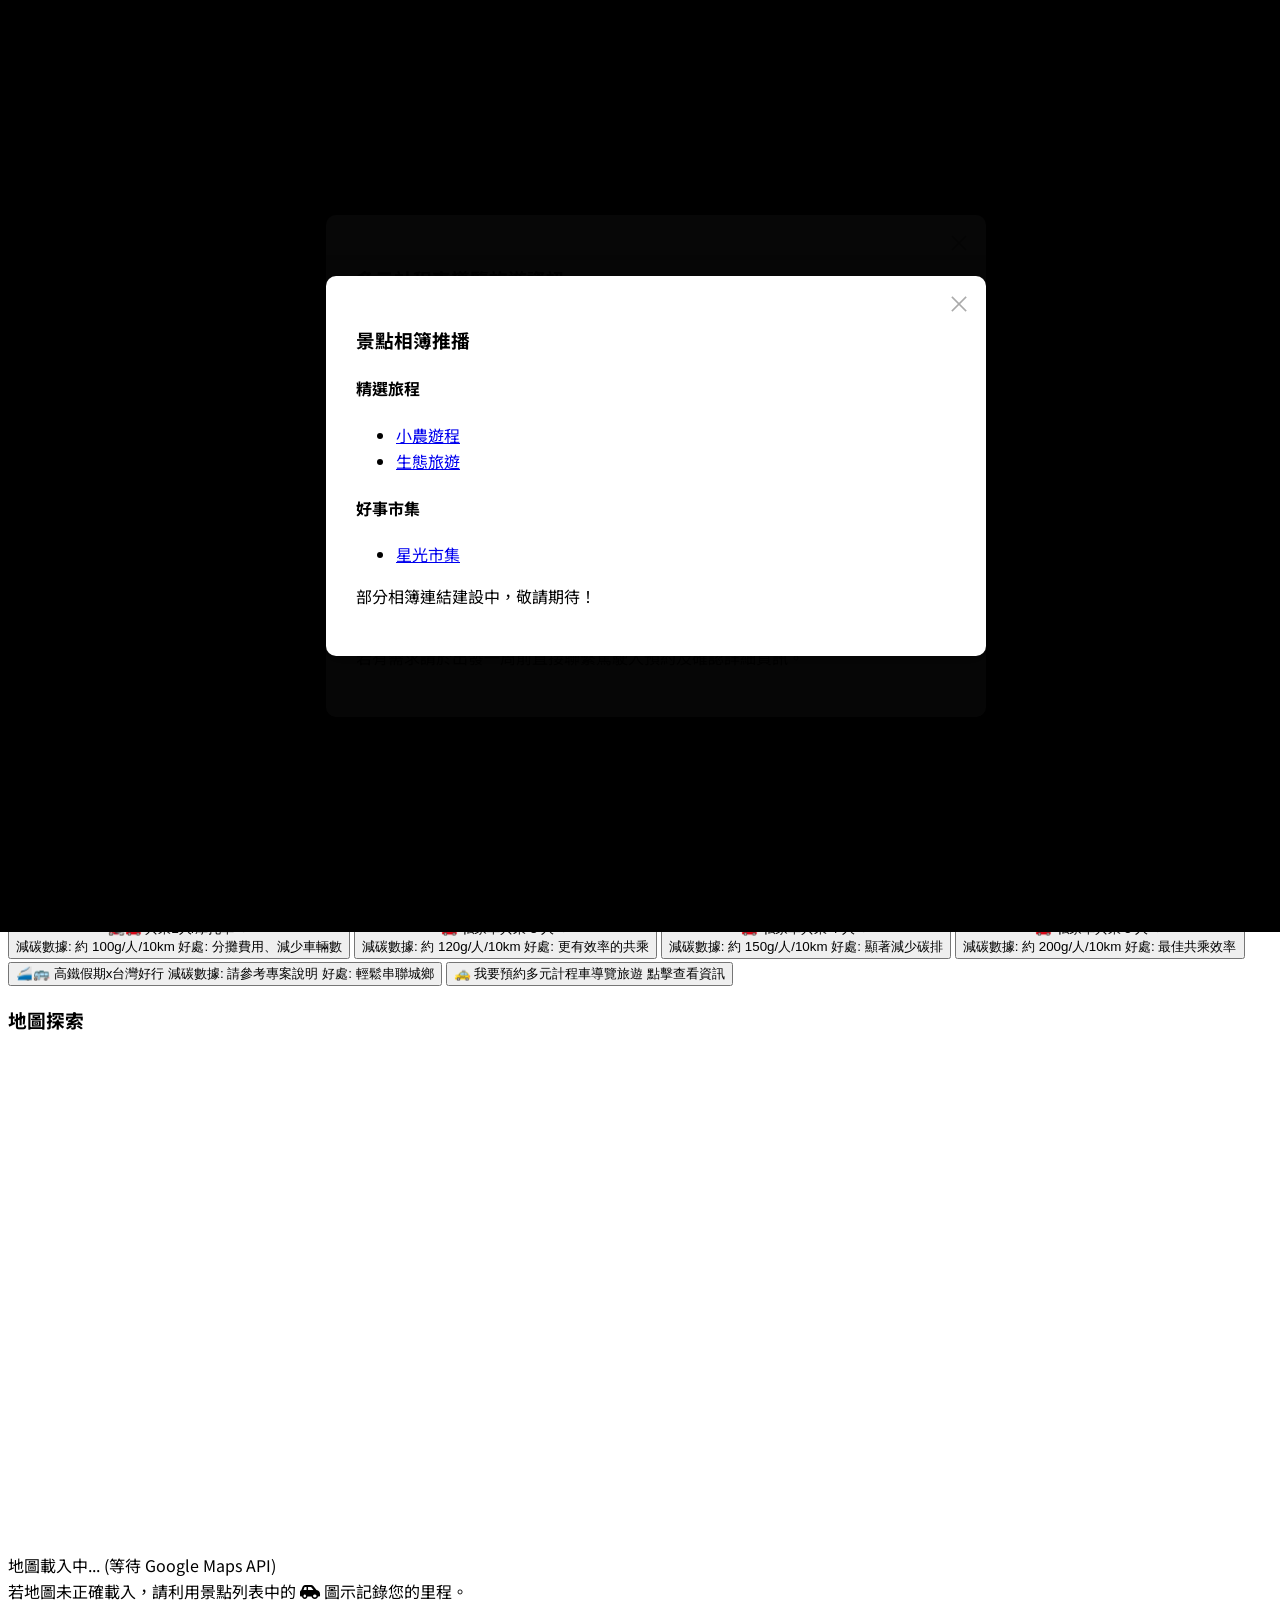
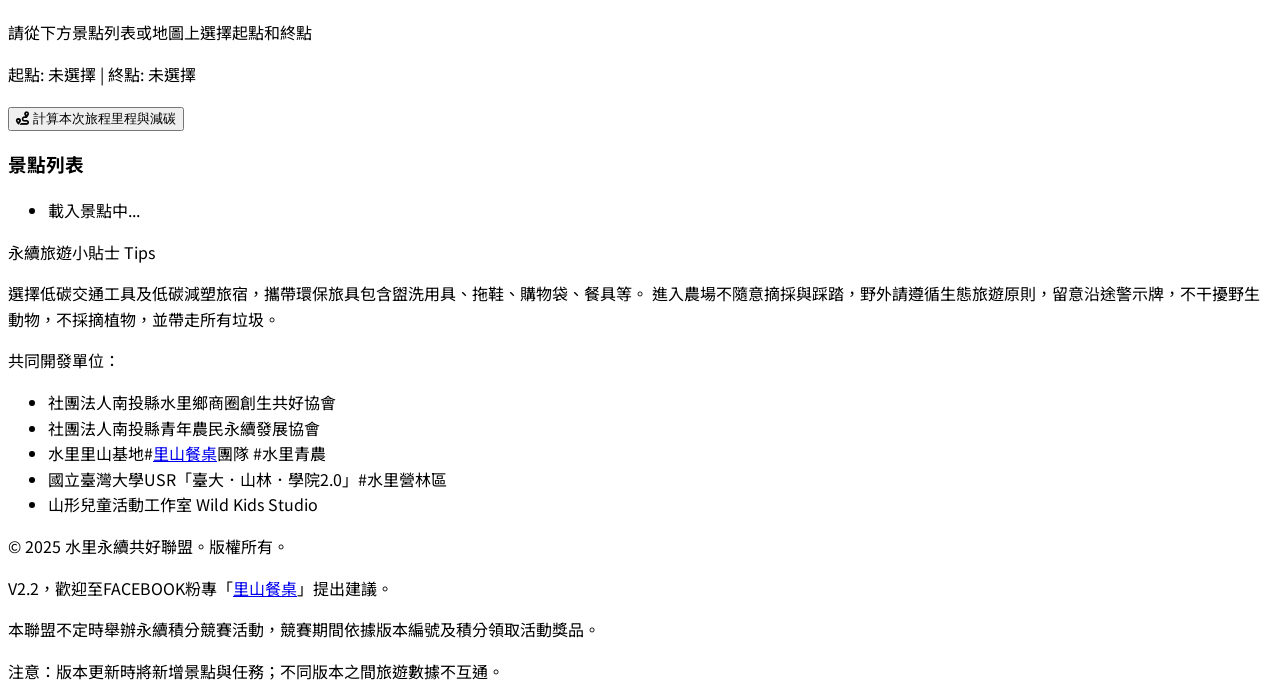
==== commit 342bfaaa: "Update index.html" ====
--- a/index.html
+++ b/index.html
@@ -64,65 +64,103 @@
 
             <h2 class="text-2xl font-semibold mb-6 text-green-800 text-center">選擇您的低碳交通方式或活動</h2>
             <div class="grid grid-cols-2 sm:grid-cols-3 lg:grid-cols-4 gap-6 mb-8">
-                <button class="transport-option flex flex-col items-center p-5 bg-green-100 rounded-lg shadow hover:bg-green-200 transition-all duration-300 ease-in-out" data-transport="bike" data-carbon-reduction="350">
-                    <span class="text-3xl mb-3">🚲</span>
-                    <span class="font-semibold text-center text-sm">腳踏車</span>
-                    <span class="text-xs text-gray-600 mt-2 text-center">減碳數據: 約 350g/10km</span>
-                    <span class="text-xs text-gray-500 mt-1 text-center">好處: 彈性高、健身、深度體驗</span>
-                </button>
-                <button class="transport-option flex flex-col items-center p-5 bg-green-100 rounded-lg shadow hover:bg-green-200 transition-all duration-300 ease-in-out" data-transport="walk" data-carbon-reduction="400">
-                    <span class="text-3xl mb-3">🚶‍♂️</span>
-                    <span class="font-semibold text-center text-sm">步行</span>
-                    <span class="text-xs text-gray-600 mt-2 text-center">減碳數據: 約 400g/10km</span>
-                    <span class="text-xs text-gray-500 mt-1 text-center">好處: 最低碳、細細品味、健康</span>
-                </button>
-                <button class="transport-option flex flex-col items-center p-5 bg-green-100 rounded-lg shadow hover:bg-green-200 transition-all duration-300 ease-in-out" data-transport="bus_train" data-carbon-reduction="300">
-                    <span class="text-3xl mb-3">🚌</span>
-                    <span class="font-semibold text-center text-sm">共乘巴士 (公車/火車/遊覽巴士)</span>
-                    <span class="text-xs text-gray-600 mt-2 text-center">減碳數據: 約 300g/人/10km</span>
-                    <span class="text-xs text-gray-500 mt-1 text-center">好處: 輕鬆便利、減少交通壓力</span>
-                </button>
-                <button class="transport-option flex flex-col items-center p-5 bg-green-100 rounded-lg shadow hover:bg-green-200 transition-all duration-300 ease-in-out" data-transport="carpool_2_moto" data-carbon-reduction="100">
-                    <span class="text-3xl mb-3">🏍️🚗</span>
-                    <span class="font-semibold text-center text-sm">私家車共乘 2 人 / 摩托車</span>
-                    <span class="text-xs text-gray-600 mt-2 text-center">減碳數據: 約 100g/人/10km</span>
-                    <span class="text-xs text-gray-500 mt-1 text-center">好處: 分攤費用、減少車輛數</span>
-                </button>
-                <button class="transport-option flex flex-col items-center p-5 bg-green-100 rounded-lg shadow hover:bg-green-200 transition-all duration-300 ease-in-out" data-transport="carpool_3" data-carbon-reduction="120">
-                    <span class="text-3xl mb-3">🚗</span>
-                    <span class="font-semibold text-center text-sm">私家車共乘 3 人</span>
-                    <span class="text-xs text-gray-600 mt-2 text-center">減碳數據: 約 120g/人/10km</span>
-                    <span class="text-xs text-gray-500 mt-1 text-center">好處: 更有效率的共乘</span>
-                </button>
-                <button class="transport-option flex flex-col items-center p-5 bg-green-100 rounded-lg shadow hover:bg-green-200 transition-all duration-300 ease-in-out" data-transport="carpool_4" data-carbon-reduction="150">
-                    <span class="text-3xl mb-3">🚗</span>
-                    <span class="font-semibold text-center text-sm">私家車共乘 4 人</span>
-                    <span class="text-xs text-gray-600 mt-2 text-center">減碳數據: 約 150g/人/10km</span>
-                    <span class="text-xs text-gray-500 mt-1 text-center">好處: 顯著減少碳排</span>
-                </button>
-                 <button class="transport-option flex flex-col items-center p-5 bg-green-100 rounded-lg shadow hover:bg-green-200 transition-all duration-300 ease-in-out" data-transport="carpool_5" data-carbon-reduction="200">
-                     <span class="text-3xl mb-3">🚗</span>
-                     <span class="font-semibold text-center text-sm">私家車共乘 5 人</span>
-                     <span class="text-xs text-gray-600 mt-2 text-center">減碳數據: 約 200g/人/10km</span>
-                     <span class="text-xs text-gray-500 mt-1 text-center">好處: 最佳共乘效率</span>
-                 </button>
-                 <button class="transport-option flex flex-col items-center p-5 bg-blue-100 rounded-lg shadow hover:bg-blue-200 transition-all duration-300 ease-in-out" data-transport="thsr_haoxing" data-carbon-reduction="0">
-                     <span class="text-3xl mb-3">🚄🚌</span>
-                     <span class="font-semibold text-center text-sm">高鐵假期x台灣好行</span>
-                     <span class="text-xs text-gray-600 mt-2 text-center">減碳數據: 請參考專案說明</span>
-                     <span class="text-xs text-gray-500 mt-1 text-center">好處: 輕鬆串聯城鄉</span>
-                 </button>
-                 <button class="transport-option flex flex-col items-center p-5 bg-yellow-100 rounded-lg shadow hover:bg-yellow-200 transition-all duration-300 ease-in-out" id="taxi-info-button">
-                     <span class="text-3xl mb-3">🚕</span>
-                     <span class="font-semibold text-center text-sm">我要預約多元計程車導覽旅遊</span>
-                      <span class="text-xs text-gray-500 mt-1 text-center">點擊查看資訊</span>
-                 </button>
+                <button class="transport-option flex flex-col items-stretch p-0 bg-green-100 rounded-lg shadow hover:bg-green-200 transition-all duration-300 ease-in-out" data-transport="bike" data-carbon-reduction="350">
+                    <div class="transport-header w-full flex flex-col items-center p-3 cursor-pointer" data-details-toggle="bike">
+                        <span class="text-3xl mb-1">🚲</span>
+                        <span class="font-semibold text-center text-sm">腳踏車 <i class="fas fa-chevron-down toggle-icon text-xs ml-1"></i></span>
+                    </div>
+                    <div class="transport-details bike-details hidden w-full p-3 pt-2 mt-2 text-center border-t border-green-300">
+                        <span class="block text-xs text-gray-600">減碳數據: 約 350g/10km</span>
+                        <span class="block text-xs text-gray-500 mt-1">好處: 彈性高、健身、深度體驗</span>
+                    </div>
+                </button>
+
+                <button class="transport-option flex flex-col items-stretch p-0 bg-green-100 rounded-lg shadow hover:bg-green-200 transition-all duration-300 ease-in-out" data-transport="walk" data-carbon-reduction="400">
+                    <div class="transport-header w-full flex flex-col items-center p-3 cursor-pointer" data-details-toggle="walk">
+                        <span class="text-3xl mb-1">🚶‍♂️</span>
+                        <span class="font-semibold text-center text-sm">步行 <i class="fas fa-chevron-down toggle-icon text-xs ml-1"></i></span>
+                    </div>
+                    <div class="transport-details walk-details hidden w-full p-3 pt-2 mt-2 text-center border-t border-green-300">
+                        <span class="block text-xs text-gray-600">減碳數據: 約 400g/10km</span>
+                        <span class="block text-xs text-gray-500 mt-1">好處: 最低碳、細細品味、健康</span>
+                    </div>
+                </button>
+
+                <button class="transport-option flex flex-col items-stretch p-0 bg-green-100 rounded-lg shadow hover:bg-green-200 transition-all duration-300 ease-in-out" data-transport="bus_train" data-carbon-reduction="300">
+                    <div class="transport-header w-full flex flex-col items-center p-3 cursor-pointer" data-details-toggle="bus_train">
+                        <span class="text-3xl mb-1">🚌</span>
+                        <span class="font-semibold text-center text-sm">共乘巴士 <i class="fas fa-chevron-down toggle-icon text-xs ml-1"></i></span>
+                    </div>
+                    <div class="transport-details bus_train-details hidden w-full p-3 pt-2 mt-2 text-center border-t border-green-300">
+                        <span class="block text-xs text-gray-700">(公車/火車/遊覽巴士)</span>
+                        <span class="block text-xs text-gray-600 mt-1">減碳數據: 約 300g/人/10km</span>
+                        <span class="block text-xs text-gray-500 mt-1">好處: 輕鬆便利、減少交通壓力</span>
+                    </div>
+                </button>
+
+                <button class="transport-option flex flex-col items-stretch p-0 bg-green-100 rounded-lg shadow hover:bg-green-200 transition-all duration-300 ease-in-out" data-transport="carpool_2_moto" data-carbon-reduction="100">
+                    <div class="transport-header w-full flex flex-col items-center p-3 cursor-pointer" data-details-toggle="carpool_2_moto">
+                        <span class="text-3xl mb-1">🏍️🚗</span>
+                        <span class="font-semibold text-center text-sm">共乘2人/摩托車 <i class="fas fa-chevron-down toggle-icon text-xs ml-1"></i></span>
+                    </div>
+                    <div class="transport-details carpool_2_moto-details hidden w-full p-3 pt-2 mt-2 text-center border-t border-green-300">
+                        <span class="block text-xs text-gray-600">減碳數據: 約 100g/人/10km</span>
+                        <span class="block text-xs text-gray-500 mt-1">好處: 分攤費用、減少車輛數</span>
+                    </div>
+                </button>
+
+                <button class="transport-option flex flex-col items-stretch p-0 bg-green-100 rounded-lg shadow hover:bg-green-200 transition-all duration-300 ease-in-out" data-transport="carpool_3" data-carbon-reduction="120">
+                    <div class="transport-header w-full flex flex-col items-center p-3 cursor-pointer" data-details-toggle="carpool_3">
+                        <span class="text-3xl mb-1">🚗</span>
+                        <span class="font-semibold text-center text-sm">私家車共乘 3 人 <i class="fas fa-chevron-down toggle-icon text-xs ml-1"></i></span>
+                    </div>
+                    <div class="transport-details carpool_3-details hidden w-full p-3 pt-2 mt-2 text-center border-t border-green-300">
+                        <span class="block text-xs text-gray-600">減碳數據: 約 120g/人/10km</span>
+                        <span class="block text-xs text-gray-500 mt-1">好處: 更有效率的共乘</span>
+                    </div>
+                </button>
+
+                <button class="transport-option flex flex-col items-stretch p-0 bg-green-100 rounded-lg shadow hover:bg-green-200 transition-all duration-300 ease-in-out" data-transport="carpool_4" data-carbon-reduction="150">
+                    <div class="transport-header w-full flex flex-col items-center p-3 cursor-pointer" data-details-toggle="carpool_4">
+                        <span class="text-3xl mb-1">🚗</span>
+                        <span class="font-semibold text-center text-sm">私家車共乘 4 人 <i class="fas fa-chevron-down toggle-icon text-xs ml-1"></i></span>
+                    </div>
+                    <div class="transport-details carpool_4-details hidden w-full p-3 pt-2 mt-2 text-center border-t border-green-300">
+                        <span class="block text-xs text-gray-600">減碳數據: 約 150g/人/10km</span>
+                        <span class="block text-xs text-gray-500 mt-1">好處: 顯著減少碳排</span>
+                    </div>
+                </button>
+
+                <button class="transport-option flex flex-col items-stretch p-0 bg-green-100 rounded-lg shadow hover:bg-green-200 transition-all duration-300 ease-in-out" data-transport="carpool_5" data-carbon-reduction="200">
+                    <div class="transport-header w-full flex flex-col items-center p-3 cursor-pointer" data-details-toggle="carpool_5">
+                        <span class="text-3xl mb-1">🚗</span>
+                        <span class="font-semibold text-center text-sm">私家車共乘 5 人 <i class="fas fa-chevron-down toggle-icon text-xs ml-1"></i></span>
+                    </div>
+                    <div class="transport-details carpool_5-details hidden w-full p-3 pt-2 mt-2 text-center border-t border-green-300">
+                        <span class="block text-xs text-gray-600">減碳數據: 約 200g/人/10km</span>
+                        <span class="block text-xs text-gray-500 mt-1">好處: 最佳共乘效率</span>
+                    </div>
+                </button>
+
+                <button class="transport-option flex flex-col items-center p-5 bg-blue-100 rounded-lg shadow hover:bg-blue-200 transition-all" data-transport="thsr_haoxing" data-carbon-reduction="0">
+                    <span class="text-3xl mb-3">🚄🚌</span>
+                    <span class="font-semibold text-center text-sm">高鐵假期x台灣好行</span>
+                    <span class="text-xs text-gray-600 mt-2 text-center">減碳數據: 請參考專案說明</span>
+                    <span class="text-xs text-gray-500 mt-1 text-center">好處: 輕鬆串聯城鄉</span>
+                </button>
+
+                <button class="transport-option flex flex-col items-center p-5 bg-yellow-100 rounded-lg shadow hover:bg-yellow-200 transition-all" id="taxi-info-button">
+                    <span class="text-3xl mb-3">🚕</span>
+                    <span class="font-semibold text-center text-sm">我要預約多元計程車導覽旅遊</span>
+                    <span class="text-xs text-gray-500 mt-1 text-center">點擊查看資訊</span>
+                </button>
             </div>
 
             <div id="thsr-info" class="hidden"></div>
 
             <div class="grid grid-cols-1 lg:grid-cols-3 gap-8 bg-gray-200 rounded-lg overflow-hidden shadow-md p-6 mb-8">
-                <div class="lg:col-span-2"> <h3 class="text-xl font-semibold mb-4 text-gray-700">地圖探索</h3>
+                <div class="lg:col-span-2">
+                    <h3 class="text-xl font-semibold mb-4 text-gray-700">地圖探索</h3>
                     <div id="map"></div>
                      <div id="map-status" class="text-center text-sm text-gray-600 mt-4">
                          地圖載入中... (等待 Google Maps API)
@@ -136,7 +174,8 @@
                          <p id="trip-calculation-status" class="mt-4 text-sm font-semibold text-gray-700"></p>
                      </div>
                 </div>
-                <div class="lg:col-span-1 flex flex-col gap-6"> <div class="bg-gray-50 p-4 rounded-lg shadow-md overflow-y-auto max-h-[70vh]">
+                <div class="lg:col-span-1 flex flex-col gap-6">
+                    <div class="bg-gray-50 p-4 rounded-lg shadow-md overflow-y-auto max-h-[70vh]">
                         <h3 class="text-xl font-semibold mb-4 text-gray-700">景點列表</h3>
                         <ul id="poi-list" class="space-y-3">
                             <li class="text-gray-500 text-center">載入景點中...</li>
@@ -144,6 +183,7 @@
                     </div>
                 </div>
             </div>
+
             <div class="bg-yellow-50 border-l-4 border-yellow-500 text-yellow-800 p-5 mb-8 rounded-md" role="alert">
                 <p class="font-bold text-yellow-900 mb-2">永續旅遊小貼士 Tips</p>
                 <p class="mt-2 animate-pulse-subtle text-gray-700">
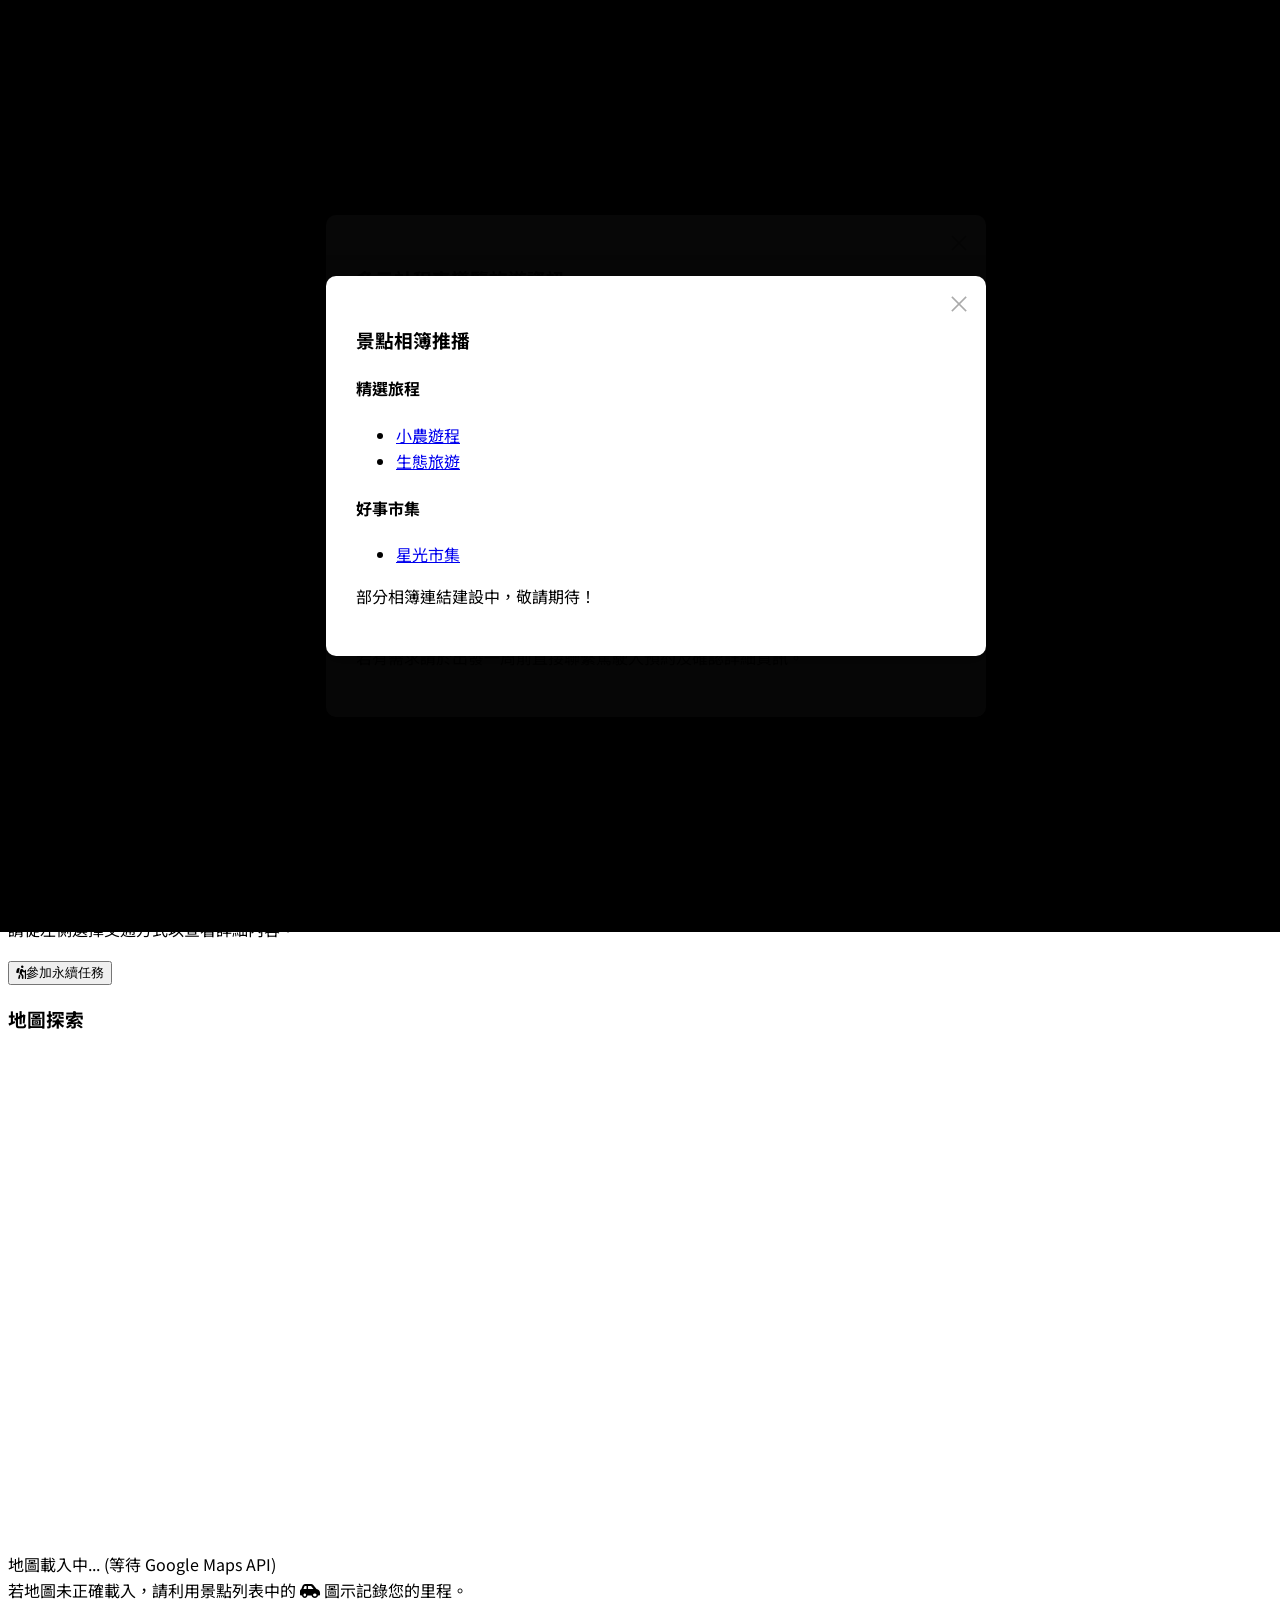
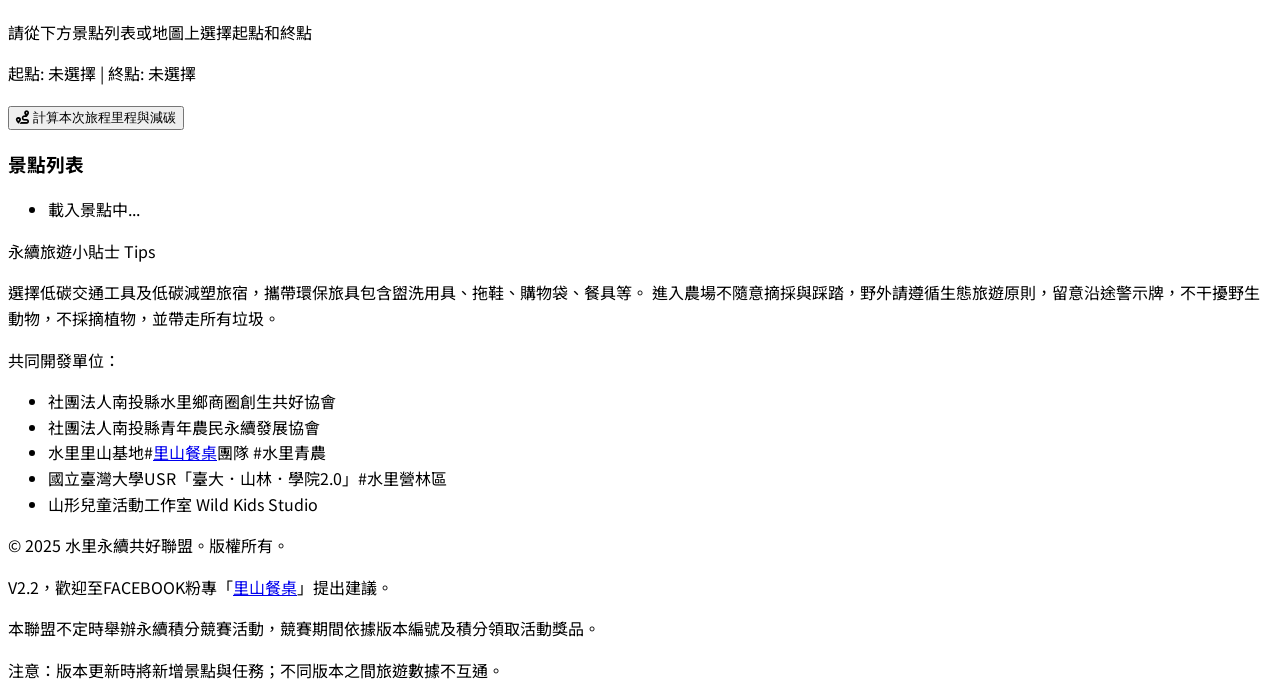
==== commit b6bf2abe: "Update index.html" ====
--- a/index.html
+++ b/index.html
@@ -23,142 +23,73 @@
 
         <section id="homepage" class="page-section block bg-white p-6 rounded-lg shadow-lg">
 
-            <div class="bg-green-50 p-6 rounded-lg shadow-inner mb-8">
-                <h3 class="text-2xl font-semibold mb-5 text-green-700 text-center">旅遊管理統計 (您的數據)</h3>
-                <div class="grid grid-cols-1 md:grid-cols-2 gap-6 mb-6">
-                    <div class="p-4 bg-white rounded-md shadow-sm border border-green-200">
-                        <label for="player-name" class="block text-sm font-medium text-gray-700 mb-1">永續旅者姓名:</label>
-                        <input type="text" id="player-name" class="mt-1 block w-full rounded-md border-gray-300 shadow-sm focus:border-green-500 focus:ring focus:ring-green-200 focus:ring-opacity-50 text-center text-base p-2" placeholder="請輸入您的姓名">
-                    </div>
-                    <div class="p-4 bg-white rounded-md shadow-sm border border-green-200 text-center flex flex-col justify-center">
-                        <p class="text-sm font-medium text-gray-700">永續旅者或集團企業員工隨機碼:</p>
-                        <p id="player-code" class="mt-1 text-2xl font-bold text-green-600">生成中...</p>
-                    </div>
-                </div>
-                <p id="stats-load-status" class="text-sm text-gray-600 mb-6 text-center">已自動載入之前的旅遊數據...</p>
-                <div class="grid grid-cols-1 md:grid-cols-3 gap-6 text-center">
-                    <div class="p-4 bg-white rounded-md shadow-sm border border-green-200">
-                        <p class="text-sm font-medium text-gray-700">累計里程</p>
-                        <p id="total-mileage" class="text-2xl font-bold text-green-600">0 km</p>
-                    </div>
-                    <div class="p-4 bg-white rounded-md shadow-sm border border-green-200">
-                        <p class="text-sm font-medium text-gray-700">減碳總量</p>
-                        <p id="total-carbon-reduction" class="text-2xl font-bold text-green-600">0 g</p>
-                    </div>
-                    <div class="p-4 bg-white rounded-md shadow-sm border border-green-200">
-                        <p class="text-sm font-medium text-gray-700">永續分數</p>
-                        <p id="total-score" class="text-2xl font-bold text-green-600">0</p>
-                    </div>
-                </div>
-            </div>
-
-            <div class="bg-blue-50 p-6 rounded-lg shadow-inner mb-8">
-                 <h3 class="text-2xl font-semibold mb-5 text-blue-700 text-center">網路累計減碳量 (所有永續旅者)</h3>
-                 <div class="text-center">
-                     <p class="text-sm font-medium text-gray-700">所有永續旅者累計減碳總量:</p>
-                     <p id="network-total-carbon-reduction" class="mt-1 text-3xl font-bold text-blue-600">載入中...</p>
-                     <p id="network-stats-status" class="text-xs text-gray-600 mt-2">從伺服器載入中...</p>
-                 </div>
-            </div>
-
-
-            <h2 class="text-2xl font-semibold mb-6 text-green-800 text-center">選擇您的低碳交通方式或活動</h2>
-            <div class="grid grid-cols-2 sm:grid-cols-3 lg:grid-cols-4 gap-6 mb-8">
-                <button class="transport-option flex flex-col items-stretch p-0 bg-green-100 rounded-lg shadow hover:bg-green-200 transition-all duration-300 ease-in-out" data-transport="bike" data-carbon-reduction="350">
-                    <div class="transport-header w-full flex flex-col items-center p-3 cursor-pointer" data-details-toggle="bike">
-                        <span class="text-3xl mb-1">🚲</span>
-                        <span class="font-semibold text-center text-sm">腳踏車 <i class="fas fa-chevron-down toggle-icon text-xs ml-1"></i></span>
-                    </div>
-                    <div class="transport-details bike-details hidden w-full p-3 pt-2 mt-2 text-center border-t border-green-300">
-                        <span class="block text-xs text-gray-600">減碳數據: 約 350g/10km</span>
-                        <span class="block text-xs text-gray-500 mt-1">好處: 彈性高、健身、深度體驗</span>
-                    </div>
+            <div class="grid grid-cols-1 md:grid-cols-2 gap-6 mb-8">
+                <div id="player-stats-block" class="bg-green-50 p-4 rounded-lg shadow-inner">
+                    <h3 class="text-xl font-semibold mb-3 text-green-700 text-center">旅遊管理統計 (您的數據)</h3>
+                    <div class="grid grid-cols-1 sm:grid-cols-2 gap-4 mb-4">
+                        <div class="p-3 bg-white rounded-md shadow-sm border border-green-200">
+                            <label for="player-name" class="block text-xs font-medium text-gray-700 mb-1">永續旅者姓名:</label>
+                            <input type="text" id="player-name" class="mt-1 block w-full rounded-md border-gray-300 shadow-sm focus:border-green-500 focus:ring focus:ring-green-200 focus:ring-opacity-50 text-center text-sm p-1.5" placeholder="請輸入您的姓名">
+                        </div>
+                        <div class="p-3 bg-white rounded-md shadow-sm border border-green-200 text-center flex flex-col justify-center">
+                            <p class="text-xs font-medium text-gray-700">永續旅者或集團企業員工隨機碼:</p>
+                            <p id="player-code" class="mt-1 text-xl font-bold text-green-600">生成中...</p>
+                        </div>
+                    </div>
+                    <p id="stats-load-status" class="text-xs text-gray-600 mb-4 text-center">已自動載入之前的旅遊數據...</p>
+                    <div class="grid grid-cols-1 sm:grid-cols-3 gap-4 text-center">
+                        <div class="p-3 bg-white rounded-md shadow-sm border border-green-200">
+                            <p class="text-xs font-medium text-gray-700">累計里程</p>
+                            <p id="total-mileage" class="text-xl font-bold text-green-600">0 km</p>
+                        </div>
+                        <div class="p-3 bg-white rounded-md shadow-sm border border-green-200">
+                            <p class="text-xs font-medium text-gray-700">減碳總量</p>
+                            <p id="total-carbon-reduction" class="text-xl font-bold text-green-600">0 g</p>
+                        </div>
+                        <div class="p-3 bg-white rounded-md shadow-sm border border-green-200">
+                            <p class="text-xs font-medium text-gray-700">永續分數</p>
+                            <p id="total-score" class="text-xl font-bold text-green-600">0</p>
+                        </div>
+                    </div>
+                </div>
+
+                <div id="network-stats-block" class="bg-blue-50 p-4 rounded-lg shadow-inner">
+                     <h3 class="text-xl font-semibold mb-3 text-blue-700 text-center">網路累計減碳量 (所有永續旅者)</h3>
+                     <div class="text-center mt-4">
+                         <p class="text-xs font-medium text-gray-700">所有永續旅者累計減碳總量:</p>
+                         <p id="network-total-carbon-reduction" class="mt-1 text-2xl font-bold text-blue-600">載入中...</p>
+                         <p id="network-stats-status" class="text-xs text-gray-600 mt-1">從伺服器載入中...</p>
+                     </div>
+                </div>
+            </div>
+
+            <h2 class="text-2xl font-semibold mb-6 text-green-800 text-center">選擇您的低碳交通方式</h2>
+            <div class="grid grid-cols-1 lg:grid-cols-3 gap-6 mb-8">
+                <div class="lg:col-span-1 space-y-3">
+                    <p class="text-sm text-gray-600 mb-2">點擊下方交通方式查看詳細資訊：</p>
+                    <div id="transport-list-sidebar" class="space-y-2">
+                        <!-- Example:
+                        <div class="transport-list-item p-3 bg-green-100 rounded-lg shadow hover:bg-green-200 cursor-pointer flex items-center" data-transport-key="bike">
+                            <span class="text-2xl mr-3">🚲</span>
+                            <span class="font-semibold text-sm">腳踏車</span>
+                        </div>
+                         -->
+                    </div>
+                </div>
+
+                <div id="transport-details-content" class="lg:col-span-2 bg-gray-50 p-6 rounded-lg shadow-inner min-h-[200px] flex flex-col justify-center items-center">
+                    <p class="text-gray-500 italic">請從左側選擇交通方式以查看詳細內容。</p>
+                </div>
+            </div>
+
+            <div class="text-center mb-8">
+                <button id="go-to-mission-button" class="px-8 py-4 bg-green-600 text-white font-bold rounded-lg shadow hover:bg-green-700 transition-all duration-300 ease-in-out text-lg">
+                    <i class="fas fa-hiking mr-2"></i>參加永續任務
                 </button>
-
-                <button class="transport-option flex flex-col items-stretch p-0 bg-green-100 rounded-lg shadow hover:bg-green-200 transition-all duration-300 ease-in-out" data-transport="walk" data-carbon-reduction="400">
-                    <div class="transport-header w-full flex flex-col items-center p-3 cursor-pointer" data-details-toggle="walk">
-                        <span class="text-3xl mb-1">🚶‍♂️</span>
-                        <span class="font-semibold text-center text-sm">步行 <i class="fas fa-chevron-down toggle-icon text-xs ml-1"></i></span>
-                    </div>
-                    <div class="transport-details walk-details hidden w-full p-3 pt-2 mt-2 text-center border-t border-green-300">
-                        <span class="block text-xs text-gray-600">減碳數據: 約 400g/10km</span>
-                        <span class="block text-xs text-gray-500 mt-1">好處: 最低碳、細細品味、健康</span>
-                    </div>
-                </button>
-
-                <button class="transport-option flex flex-col items-stretch p-0 bg-green-100 rounded-lg shadow hover:bg-green-200 transition-all duration-300 ease-in-out" data-transport="bus_train" data-carbon-reduction="300">
-                    <div class="transport-header w-full flex flex-col items-center p-3 cursor-pointer" data-details-toggle="bus_train">
-                        <span class="text-3xl mb-1">🚌</span>
-                        <span class="font-semibold text-center text-sm">共乘巴士 <i class="fas fa-chevron-down toggle-icon text-xs ml-1"></i></span>
-                    </div>
-                    <div class="transport-details bus_train-details hidden w-full p-3 pt-2 mt-2 text-center border-t border-green-300">
-                        <span class="block text-xs text-gray-700">(公車/火車/遊覽巴士)</span>
-                        <span class="block text-xs text-gray-600 mt-1">減碳數據: 約 300g/人/10km</span>
-                        <span class="block text-xs text-gray-500 mt-1">好處: 輕鬆便利、減少交通壓力</span>
-                    </div>
-                </button>
-
-                <button class="transport-option flex flex-col items-stretch p-0 bg-green-100 rounded-lg shadow hover:bg-green-200 transition-all duration-300 ease-in-out" data-transport="carpool_2_moto" data-carbon-reduction="100">
-                    <div class="transport-header w-full flex flex-col items-center p-3 cursor-pointer" data-details-toggle="carpool_2_moto">
-                        <span class="text-3xl mb-1">🏍️🚗</span>
-                        <span class="font-semibold text-center text-sm">共乘2人/摩托車 <i class="fas fa-chevron-down toggle-icon text-xs ml-1"></i></span>
-                    </div>
-                    <div class="transport-details carpool_2_moto-details hidden w-full p-3 pt-2 mt-2 text-center border-t border-green-300">
-                        <span class="block text-xs text-gray-600">減碳數據: 約 100g/人/10km</span>
-                        <span class="block text-xs text-gray-500 mt-1">好處: 分攤費用、減少車輛數</span>
-                    </div>
-                </button>
-
-                <button class="transport-option flex flex-col items-stretch p-0 bg-green-100 rounded-lg shadow hover:bg-green-200 transition-all duration-300 ease-in-out" data-transport="carpool_3" data-carbon-reduction="120">
-                    <div class="transport-header w-full flex flex-col items-center p-3 cursor-pointer" data-details-toggle="carpool_3">
-                        <span class="text-3xl mb-1">🚗</span>
-                        <span class="font-semibold text-center text-sm">私家車共乘 3 人 <i class="fas fa-chevron-down toggle-icon text-xs ml-1"></i></span>
-                    </div>
-                    <div class="transport-details carpool_3-details hidden w-full p-3 pt-2 mt-2 text-center border-t border-green-300">
-                        <span class="block text-xs text-gray-600">減碳數據: 約 120g/人/10km</span>
-                        <span class="block text-xs text-gray-500 mt-1">好處: 更有效率的共乘</span>
-                    </div>
-                </button>
-
-                <button class="transport-option flex flex-col items-stretch p-0 bg-green-100 rounded-lg shadow hover:bg-green-200 transition-all duration-300 ease-in-out" data-transport="carpool_4" data-carbon-reduction="150">
-                    <div class="transport-header w-full flex flex-col items-center p-3 cursor-pointer" data-details-toggle="carpool_4">
-                        <span class="text-3xl mb-1">🚗</span>
-                        <span class="font-semibold text-center text-sm">私家車共乘 4 人 <i class="fas fa-chevron-down toggle-icon text-xs ml-1"></i></span>
-                    </div>
-                    <div class="transport-details carpool_4-details hidden w-full p-3 pt-2 mt-2 text-center border-t border-green-300">
-                        <span class="block text-xs text-gray-600">減碳數據: 約 150g/人/10km</span>
-                        <span class="block text-xs text-gray-500 mt-1">好處: 顯著減少碳排</span>
-                    </div>
-                </button>
-
-                <button class="transport-option flex flex-col items-stretch p-0 bg-green-100 rounded-lg shadow hover:bg-green-200 transition-all duration-300 ease-in-out" data-transport="carpool_5" data-carbon-reduction="200">
-                    <div class="transport-header w-full flex flex-col items-center p-3 cursor-pointer" data-details-toggle="carpool_5">
-                        <span class="text-3xl mb-1">🚗</span>
-                        <span class="font-semibold text-center text-sm">私家車共乘 5 人 <i class="fas fa-chevron-down toggle-icon text-xs ml-1"></i></span>
-                    </div>
-                    <div class="transport-details carpool_5-details hidden w-full p-3 pt-2 mt-2 text-center border-t border-green-300">
-                        <span class="block text-xs text-gray-600">減碳數據: 約 200g/人/10km</span>
-                        <span class="block text-xs text-gray-500 mt-1">好處: 最佳共乘效率</span>
-                    </div>
-                </button>
-
-                <button class="transport-option flex flex-col items-center p-5 bg-blue-100 rounded-lg shadow hover:bg-blue-200 transition-all" data-transport="thsr_haoxing" data-carbon-reduction="0">
-                    <span class="text-3xl mb-3">🚄🚌</span>
-                    <span class="font-semibold text-center text-sm">高鐵假期x台灣好行</span>
-                    <span class="text-xs text-gray-600 mt-2 text-center">減碳數據: 請參考專案說明</span>
-                    <span class="text-xs text-gray-500 mt-1 text-center">好處: 輕鬆串聯城鄉</span>
-                </button>
-
-                <button class="transport-option flex flex-col items-center p-5 bg-yellow-100 rounded-lg shadow hover:bg-yellow-200 transition-all" id="taxi-info-button">
-                    <span class="text-3xl mb-3">🚕</span>
-                    <span class="font-semibold text-center text-sm">我要預約多元計程車導覽旅遊</span>
-                    <span class="text-xs text-gray-500 mt-1 text-center">點擊查看資訊</span>
-                </button>
-            </div>
-
-            <div id="thsr-info" class="hidden"></div>
-
-            <div class="grid grid-cols-1 lg:grid-cols-3 gap-8 bg-gray-200 rounded-lg overflow-hidden shadow-md p-6 mb-8">
+            </div>
+
+
+            <div id="thsr-info" class="hidden"></div> <div class="grid grid-cols-1 lg:grid-cols-3 gap-8 bg-gray-200 rounded-lg overflow-hidden shadow-md p-6 mb-8">
                 <div class="lg:col-span-2">
                     <h3 class="text-xl font-semibold mb-4 text-gray-700">地圖探索</h3>
                     <div id="map"></div>
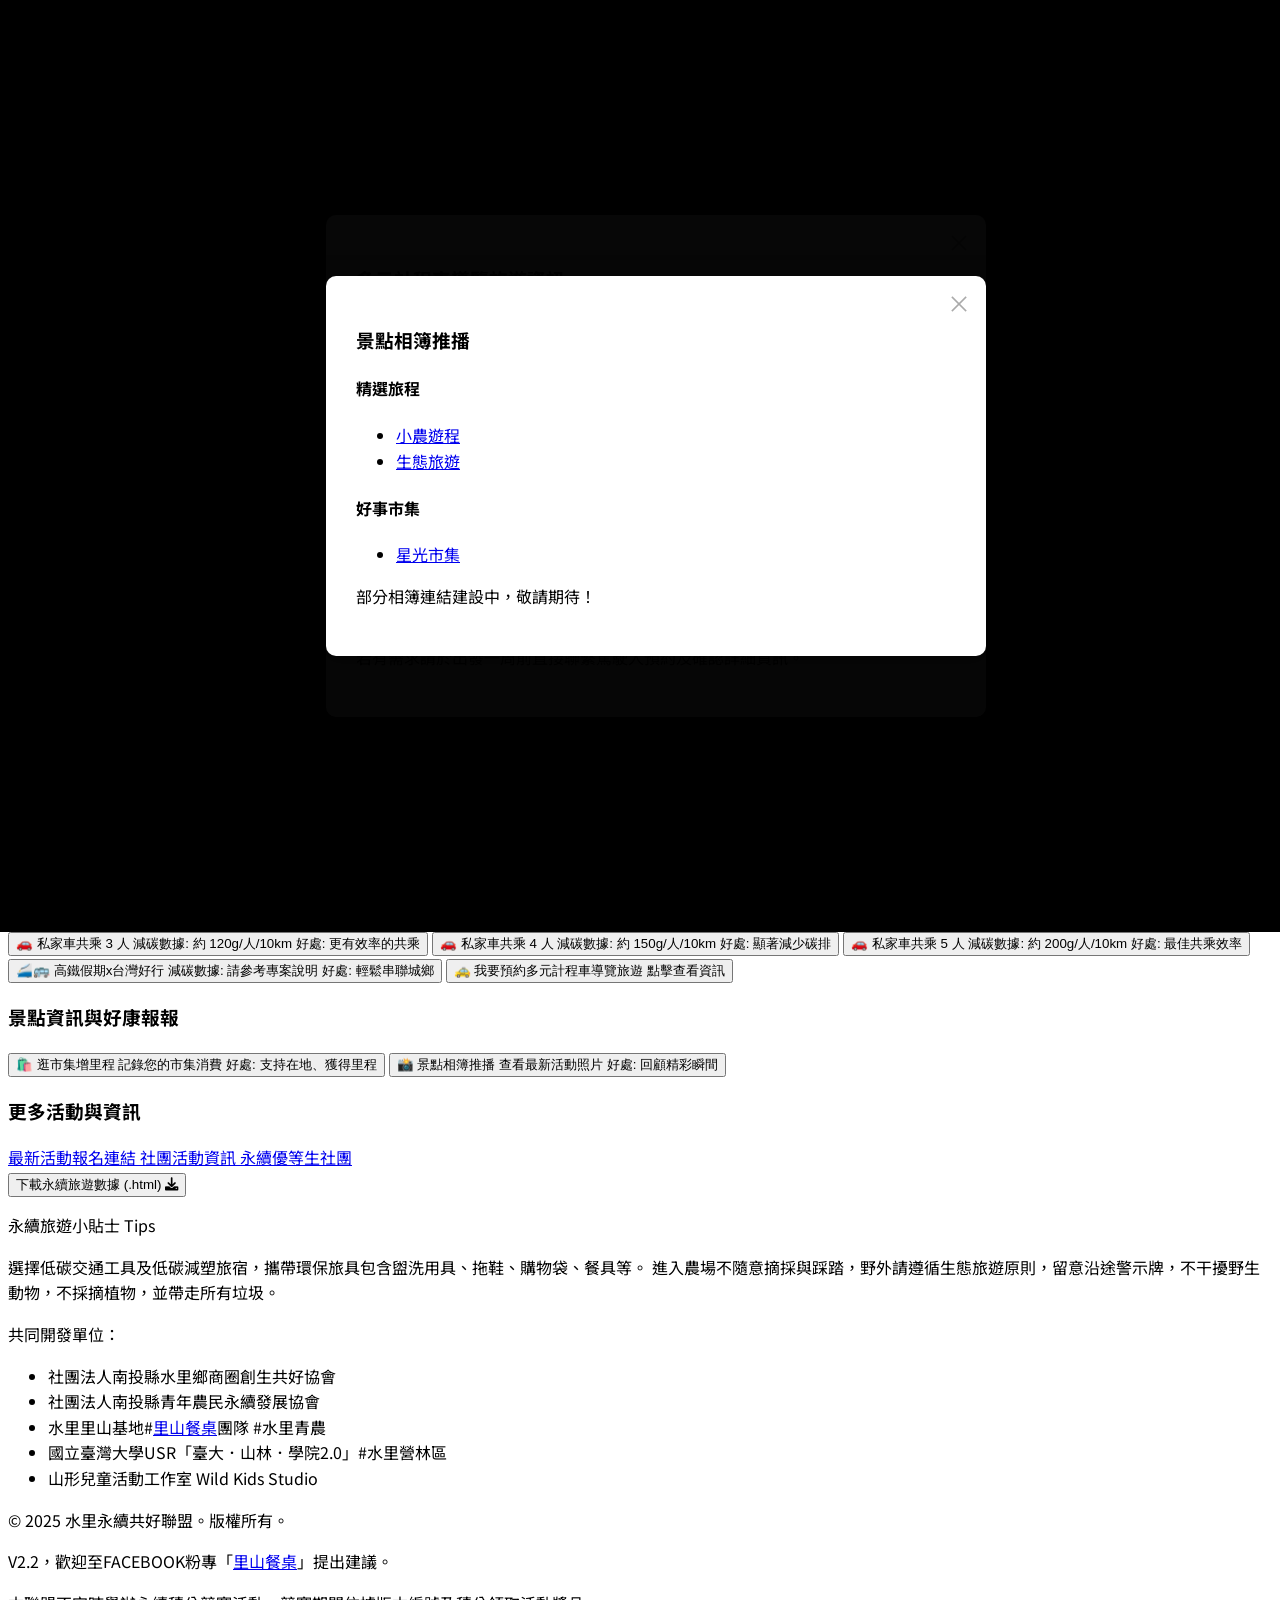
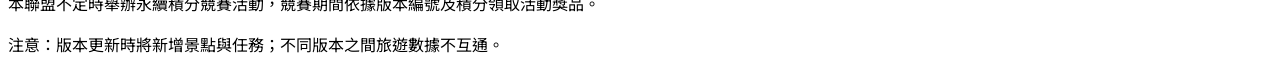
==== commit 1145c03f: "Update index.html" ====
--- a/index.html
+++ b/index.html
@@ -23,130 +23,103 @@
 
         <section id="homepage" class="page-section block bg-white p-6 rounded-lg shadow-lg">
 
-            <div class="grid grid-cols-1 md:grid-cols-2 gap-6 mb-8">
-                <div id="player-stats-block" class="bg-green-50 p-4 rounded-lg shadow-inner">
-                    <h3 class="text-xl font-semibold mb-3 text-green-700 text-center">旅遊管理統計 (您的數據)</h3>
-                    <div class="grid grid-cols-1 sm:grid-cols-2 gap-4 mb-4">
-                        <div class="p-3 bg-white rounded-md shadow-sm border border-green-200">
-                            <label for="player-name" class="block text-xs font-medium text-gray-700 mb-1">永續旅者姓名:</label>
-                            <input type="text" id="player-name" class="mt-1 block w-full rounded-md border-gray-300 shadow-sm focus:border-green-500 focus:ring focus:ring-green-200 focus:ring-opacity-50 text-center text-sm p-1.5" placeholder="請輸入您的姓名">
-                        </div>
-                        <div class="p-3 bg-white rounded-md shadow-sm border border-green-200 text-center flex flex-col justify-center">
-                            <p class="text-xs font-medium text-gray-700">永續旅者或集團企業員工隨機碼:</p>
-                            <p id="player-code" class="mt-1 text-xl font-bold text-green-600">生成中...</p>
-                        </div>
-                    </div>
-                    <p id="stats-load-status" class="text-xs text-gray-600 mb-4 text-center">已自動載入之前的旅遊數據...</p>
-                    <div class="grid grid-cols-1 sm:grid-cols-3 gap-4 text-center">
-                        <div class="p-3 bg-white rounded-md shadow-sm border border-green-200">
-                            <p class="text-xs font-medium text-gray-700">累計里程</p>
-                            <p id="total-mileage" class="text-xl font-bold text-green-600">0 km</p>
-                        </div>
-                        <div class="p-3 bg-white rounded-md shadow-sm border border-green-200">
-                            <p class="text-xs font-medium text-gray-700">減碳總量</p>
-                            <p id="total-carbon-reduction" class="text-xl font-bold text-green-600">0 g</p>
-                        </div>
-                        <div class="p-3 bg-white rounded-md shadow-sm border border-green-200">
-                            <p class="text-xs font-medium text-gray-700">永續分數</p>
-                            <p id="total-score" class="text-xl font-bold text-green-600">0</p>
-                        </div>
-                    </div>
-                </div>
-
-                <div id="network-stats-block" class="bg-blue-50 p-4 rounded-lg shadow-inner">
-                     <h3 class="text-xl font-semibold mb-3 text-blue-700 text-center">網路累計減碳量 (所有永續旅者)</h3>
-                     <div class="text-center mt-4">
-                         <p class="text-xs font-medium text-gray-700">所有永續旅者累計減碳總量:</p>
-                         <p id="network-total-carbon-reduction" class="mt-1 text-2xl font-bold text-blue-600">載入中...</p>
-                         <p id="network-stats-status" class="text-xs text-gray-600 mt-1">從伺服器載入中...</p>
-                     </div>
-                </div>
-            </div>
-
-            <h2 class="text-2xl font-semibold mb-6 text-green-800 text-center">選擇您的低碳交通方式</h2>
-            <div class="grid grid-cols-1 lg:grid-cols-3 gap-6 mb-8">
-                <div class="lg:col-span-1 space-y-3">
-                    <p class="text-sm text-gray-600 mb-2">點擊下方交通方式查看詳細資訊：</p>
-                    <div id="transport-list-sidebar" class="space-y-2">
-                        <!-- Example:
-                        <div class="transport-list-item p-3 bg-green-100 rounded-lg shadow hover:bg-green-200 cursor-pointer flex items-center" data-transport-key="bike">
-                            <span class="text-2xl mr-3">🚲</span>
-                            <span class="font-semibold text-sm">腳踏車</span>
-                        </div>
-                         -->
-                    </div>
-                </div>
-
-                <div id="transport-details-content" class="lg:col-span-2 bg-gray-50 p-6 rounded-lg shadow-inner min-h-[200px] flex flex-col justify-center items-center">
-                    <p class="text-gray-500 italic">請從左側選擇交通方式以查看詳細內容。</p>
-                </div>
-            </div>
-
-            <div class="text-center mb-8">
-                <button id="go-to-mission-button" class="px-8 py-4 bg-green-600 text-white font-bold rounded-lg shadow hover:bg-green-700 transition-all duration-300 ease-in-out text-lg">
-                    <i class="fas fa-hiking mr-2"></i>參加永續任務
-                </button>
-            </div>
-
-
-            <div id="thsr-info" class="hidden"></div> <div class="grid grid-cols-1 lg:grid-cols-3 gap-8 bg-gray-200 rounded-lg overflow-hidden shadow-md p-6 mb-8">
-                <div class="lg:col-span-2">
-                    <h3 class="text-xl font-semibold mb-4 text-gray-700">地圖探索</h3>
-                    <div id="map"></div>
-                     <div id="map-status" class="text-center text-sm text-gray-600 mt-4">
-                         地圖載入中... (等待 Google Maps API)
-                         <br>
-                         <span class="text-xs">若地圖未正確載入，請利用景點列表中的 <i class="fas fa-car-side text-orange-500"></i> 圖示記錄您的里程。</span>
-                     </div>
-                     <div class="p-4 bg-gray-300 text-center mt-4 rounded-md">
-                         <p class="mt-2 text-sm text-gray-700">請從下方景點列表或地圖上選擇起點和終點</p>
-                         <p id="selected-points-display" class="mt-2 text-base font-semibold text-green-800">起點: 未選擇 | 終點: 未選擇</p>
-                         <button id="calculate-mileage-button" class="mt-5 px-8 py-4 bg-green-600 text-white font-bold rounded-lg shadow hover:bg-green-700 transition-all duration-300 ease-in-out text-lg"><i class="fas fa-route mr-2"></i> 計算本次旅程里程與減碳</button>
-                         <p id="trip-calculation-status" class="mt-4 text-sm font-semibold text-gray-700"></p>
-                     </div>
-                </div>
-                <div class="lg:col-span-1 flex flex-col gap-6">
-                    <div class="bg-gray-50 p-4 rounded-lg shadow-md overflow-y-auto max-h-[70vh]">
-                        <h3 class="text-xl font-semibold mb-4 text-gray-700">景點列表</h3>
-                        <ul id="poi-list" class="space-y-3">
-                            <li class="text-gray-500 text-center">載入景點中...</li>
-                        </ul>
-                    </div>
-                </div>
-            </div>
-
-            <div class="bg-yellow-50 border-l-4 border-yellow-500 text-yellow-800 p-5 mb-8 rounded-md" role="alert">
-                <p class="font-bold text-yellow-900 mb-2">永續旅遊小貼士 Tips</p>
-                <p class="mt-2 animate-pulse-subtle text-gray-700">
-                    選擇低碳交通工具及低碳減塑旅宿，攜帶環保旅具包含盥洗用具、拖鞋、購物袋、餐具等。
-                    進入農場不隨意摘採與踩踏，野外請遵循生態旅遊原則，留意沿途警示牌，不干擾野生動物，不採摘植物，並帶走所有垃圾。
-                </p>
-            </div>
-
-            <div class="text-center text-sm text-gray-600 mt-10">
-                <p class="mb-3 font-semibold">共同開發單位：</p>
-                <ul class="list-disc list-inside mx-auto w-fit text-left mt-3 text-gray-700">
-                    <li>社團法人南投縣水里鄉商圈創生共好協會</li>
-                    <li>社團法人南投縣青年農民永續發展協會</li>
-                    <li>水里里山基地#<a href="https://www.facebook.com/Satoyamadining" target="_blank" class="text-green-600 hover:underline">里山餐桌</a>團隊 #水里青農</li>
-                    <li>國立臺灣大學USR「臺大．山林．學院2.0」#水里營林區</li>
-                    <li>山形兒童活動工作室 Wild Kids Studio</li>
-                </ul>
-                <p class="mt-6 text-gray-700">© 2025 水里永續共好聯盟。版權所有。</p>
-                <p class="mt-2 text-gray-700">V2.2，歡迎至FACEBOOK粉專「<a href="https://www.facebook.com/Satoyamadining" target="_blank" class="text-green-600 hover:underline">里山餐桌</a>」提出建議。</p>
-                <p class="mt-2 text-gray-700">本聯盟不定時舉辦永續積分競賽活動，競賽期間依據版本編號及積分領取活動獎品。</p>
-                <p class="font-semibold text-orange-600 mt-4">注意：版本更新時將新增景點與任務；不同版本之間旅遊數據不互通。</p>
-            </div>
-
-        </section>
-
-        <section id="mission-page" class="page-section bg-white p-6 rounded-lg shadow-lg">
-             <h2 class="text-2xl font-semibold mb-6 text-green-800 text-center">您的永續旅遊任務</h2>
-             <button id="back-to-home" class="mb-6 px-6 py-3 bg-gray-300 rounded-lg hover:bg-gray-400 transition-all duration-300 ease-in-out"><i class="fas fa-arrow-left mr-2"></i>返回首頁</button>
-             <button id="change-transport-button" class="mb-6 ml-4 px-6 py-3 bg-blue-600 text-white rounded-lg hover:bg-blue-700 transition-all duration-300 ease-in-out"><i class="fas fa-car-side mr-2"></i>更換交通方式</button>
-             <div class="mb-8 p-4 bg-green-100 rounded-md shadow-sm border border-green-200">
-                 <p class="font-semibold text-gray-700">目前交通方式: <span id="current-transport-display" class="text-green-800 font-bold">未選擇</span></p>
-             </div>
+            <div class="bg-green-50 p-4 rounded-lg shadow-inner mb-6">
+                <h3 class="text-2xl font-semibold mb-4 text-green-700 text-center">旅遊管理統計 (您的數據)</h3>
+                <div class="grid grid-cols-1 md:grid-cols-2 gap-4 mb-4">
+                    <div class="p-4 bg-white rounded-md shadow-sm border border-green-200">
+                        <label for="player-name" class="block text-sm font-medium text-gray-700 mb-1">永續旅者姓名:</label>
+                        <input type="text" id="player-name" class="mt-1 block w-full rounded-md border-gray-300 shadow-sm focus:border-green-500 focus:ring focus:ring-green-200 focus:ring-opacity-50 text-center text-base p-2" placeholder="請輸入您的姓名">
+                    </div>
+                    <div class="p-4 bg-white rounded-md shadow-sm border border-green-200 text-center flex flex-col justify-center">
+                        <p class="text-sm font-medium text-gray-700">永續旅者或集團企業員工隨機碼:</p>
+                        <p id="player-code" class="mt-1 text-2xl font-bold text-green-600">生成中...</p>
+                    </div>
+                </div>
+                <p id="stats-load-status" class="text-sm text-gray-600 mb-4 text-center">已自動載入之前的旅遊數據...</p>
+                <div class="grid grid-cols-1 md:grid-cols-3 gap-4 text-center">
+                    <div class="p-4 bg-white rounded-md shadow-sm border border-green-200">
+                        <p class="text-sm font-medium text-gray-700">累計里程</p>
+                        <p id="total-mileage" class="text-2xl font-bold text-green-600">0 km</p>
+                    </div>
+                    <div class="p-4 bg-white rounded-md shadow-sm border border-green-200">
+                        <p class="text-sm font-medium text-gray-700">減碳總量</p>
+                        <p id="total-carbon-reduction" class="text-2xl font-bold text-green-600">0 g</p>
+                    </div>
+                    <div class="p-4 bg-white rounded-md shadow-sm border border-green-200">
+                        <p class="text-sm font-medium text-gray-700">永續分數</p>
+                        <p id="total-score" class="text-2xl font-bold text-green-600">0</p>
+                    </div>
+                </div>
+            </div>
+
+            <div class="bg-blue-50 p-4 rounded-lg shadow-inner mb-6">
+                 <h3 class="text-2xl font-semibold mb-4 text-blue-700 text-center">網路累計減碳量 (所有永續旅者)</h3>
+                 <div class="text-center">
+                     <p class="text-sm font-medium text-gray-700">所有永續旅者累計減碳總量:</p>
+                     <p id="network-total-carbon-reduction" class="mt-1 text-3xl font-bold text-blue-600">載入中...</p>
+                     <p id="network-stats-status" class="text-xs text-gray-600 mt-2">從伺服器載入中...</p>
+                 </div>
+            </div>
+
+
+            <h2 class="text-2xl font-semibold mb-6 text-green-800 text-center">選擇您的低碳交通方式或活動</h2>
+            <div class="grid grid-cols-2 sm:grid-cols-3 lg:grid-cols-4 gap-6 mb-8">
+                <button class="transport-option flex flex-col items-center p-5 bg-green-100 rounded-lg shadow hover:bg-green-200 transition-all duration-300 ease-in-out" data-transport="bike" data-carbon-reduction="350">
+                    <span class="text-3xl mb-3">🚲</span>
+                    <span class="font-semibold text-center text-sm">腳踏車</span>
+                    <span class="text-xs text-gray-600 mt-2 text-center">減碳數據: 約 350g/10km</span>
+                    <span class="text-xs text-gray-500 mt-1 text-center">好處: 彈性高、健身、深度體驗</span>
+                </button>
+                <button class="transport-option flex flex-col items-center p-5 bg-green-100 rounded-lg shadow hover:bg-green-200 transition-all duration-300 ease-in-out" data-transport="walk" data-carbon-reduction="400">
+                    <span class="text-3xl mb-3">🚶‍♂️</span>
+                    <span class="font-semibold text-center text-sm">步行</span>
+                    <span class="text-xs text-gray-600 mt-2 text-center">減碳數據: 約 400g/10km</span>
+                    <span class="text-xs text-gray-500 mt-1 text-center">好處: 最低碳、細細品味、健康</span>
+                </button>
+                <button class="transport-option flex flex-col items-center p-5 bg-green-100 rounded-lg shadow hover:bg-green-200 transition-all duration-300 ease-in-out" data-transport="bus_train" data-carbon-reduction="300">
+                    <span class="text-3xl mb-3">🚌</span>
+                    <span class="font-semibold text-center text-sm">共乘巴士 (公車/火車/遊覽巴士)</span>
+                    <span class="text-xs text-gray-600 mt-2 text-center">減碳數據: 約 300g/人/10km</span>
+                    <span class="text-xs text-gray-500 mt-1 text-center">好處: 輕鬆便利、減少交通壓力</span>
+                </button>
+                <button class="transport-option flex flex-col items-center p-5 bg-green-100 rounded-lg shadow hover:bg-green-200 transition-all duration-300 ease-in-out" data-transport="carpool_2_moto" data-carbon-reduction="100">
+                    <span class="text-3xl mb-3">🏍️🚗</span>
+                    <span class="font-semibold text-center text-sm">私家車共乘 2 人 / 摩托車</span>
+                    <span class="text-xs text-gray-600 mt-2 text-center">減碳數據: 約 100g/人/10km</span>
+                    <span class="text-xs text-gray-500 mt-1 text-center">好處: 分攤費用、減少車輛數</span>
+                </button>
+                <button class="transport-option flex flex-col items-center p-5 bg-green-100 rounded-lg shadow hover:bg-green-200 transition-all duration-300 ease-in-out" data-transport="carpool_3" data-carbon-reduction="120">
+                    <span class="text-3xl mb-3">🚗</span>
+                    <span class="font-semibold text-center text-sm">私家車共乘 3 人</span>
+                    <span class="text-xs text-gray-600 mt-2 text-center">減碳數據: 約 120g/人/10km</span>
+                    <span class="text-xs text-gray-500 mt-1 text-center">好處: 更有效率的共乘</span>
+                </button>
+                <button class="transport-option flex flex-col items-center p-5 bg-green-100 rounded-lg shadow hover:bg-green-200 transition-all duration-300 ease-in-out" data-transport="carpool_4" data-carbon-reduction="150">
+                    <span class="text-3xl mb-3">🚗</span>
+                    <span class="font-semibold text-center text-sm">私家車共乘 4 人</span>
+                    <span class="text-xs text-gray-600 mt-2 text-center">減碳數據: 約 150g/人/10km</span>
+                    <span class="text-xs text-gray-500 mt-1 text-center">好處: 顯著減少碳排</span>
+                </button>
+                 <button class="transport-option flex flex-col items-center p-5 bg-green-100 rounded-lg shadow hover:bg-green-200 transition-all duration-300 ease-in-out" data-transport="carpool_5" data-carbon-reduction="200">
+                     <span class="text-3xl mb-3">🚗</span>
+                     <span class="font-semibold text-center text-sm">私家車共乘 5 人</span>
+                     <span class="text-xs text-gray-600 mt-2 text-center">減碳數據: 約 200g/人/10km</span>
+                     <span class="text-xs text-gray-500 mt-1 text-center">好處: 最佳共乘效率</span>
+                 </button>
+                 <button class="transport-option flex flex-col items-center p-5 bg-blue-100 rounded-lg shadow hover:bg-blue-200 transition-all duration-300 ease-in-out" data-transport="thsr_haoxing" data-carbon-reduction="0">
+                     <span class="text-3xl mb-3">🚄🚌</span>
+                     <span class="font-semibold text-center text-sm">高鐵假期x台灣好行</span>
+                     <span class="text-xs text-gray-600 mt-2 text-center">減碳數據: 請參考專案說明</span>
+                     <span class="text-xs text-gray-500 mt-1 text-center">好處: 輕鬆串聯城鄉</span>
+                 </button>
+                 <button class="transport-option flex flex-col items-center p-5 bg-yellow-100 rounded-lg shadow hover:bg-yellow-200 transition-all duration-300 ease-in-out" id="taxi-info-button">
+                     <span class="text-3xl mb-3">🚕</span>
+                     <span class="font-semibold text-center text-sm">我要預約多元計程車導覽旅遊</span>
+                      <span class="text-xs text-gray-500 mt-1 text-center">點擊查看資訊</span>
+                 </button>
+                 </div>
+
+            <div id="thsr-info" class="hidden"></div>
 
             <div class="bg-orange-50 p-6 rounded-lg shadow-inner mb-8">
                 <h3 class="text-2xl font-semibold mb-5 text-orange-700 text-center">景點資訊與好康報報</h3>
@@ -165,60 +138,129 @@
                     </button>
                 </div>
             </div>
-            <div class="bg-gray-100 p-6 rounded-lg shadow-inner mb-8">
-                <h3 class="text-2xl font-semibold mb-5 text-gray-700 text-center">更多活動與資訊</h3>
-                <div class="grid grid-cols-1 md:grid-cols-3 gap-6 text-center">
-                    <a href="https://drive.google.com/drive/folders/1en2b6PB8A-uxDubopiyW99uUKbUjlqcp?usp=sharing" id="latest-activity-link" target="_blank" class="block p-4 bg-green-600 text-white font-bold rounded-lg shadow hover:bg-green-700 transition-all duration-300 ease-in-out">
-                        最新活動報名連結
-                        </a>
-                    <a href="https://www.facebook.com/groups/321305484230739" target="_blank" class="block p-4 bg-green-600 text-white font-bold rounded-lg shadow hover:bg-green-700 transition-all duration-300 ease-in-out">
-                        社團活動資訊
-                    </a>
-                    <a href="https://www.facebook.com/groups/4309026639329636" target="_blank" class="block p-4 bg-green-600 text-white font-bold rounded-lg shadow hover:bg-green-700 transition-all duration-300 ease-in-out">
-                        永續優等生社團
-                    </a>
-                </div>
-                <div class="mt-6 text-center">
-                    <button id="download-data-button" class="px-8 py-4 bg-blue-700 text-white font-bold rounded-lg shadow hover:bg-blue-800 transition-all duration-300 ease-in-out text-lg">
-                        下載永續旅遊數據 (.html) <i class="fas fa-download ml-2"></i>
-                    </button>
-                </div>
-            </div>
-            <div class="bg-gray-50 p-4 rounded-lg shadow-md mt-8">
-                <h3 class="text-xl font-semibold mb-4 text-gray-700">永續行動與活動</h3>
-                 <p class="text-sm text-green-800 font-bold mb-4">
-                     紀錄您在這趟旅程中做出對環境維護、永續生產、生態保護、人與自然和平共處的生活態度，讓永續精神實踐在您的生活中。
-                 </p>
-
-                <div class="mb-6 pb-4 border-b border-gray-200">
-                    <h4 class="text-lg font-medium mb-3 text-gray-600">記錄您的永續行動 (選擇項目並填寫紀錄獲得積分)</h4>
-                    <div id="selectable-actions-list" class="mb-4 space-y-2">
-                        <p class="text-gray-500 text-center">載入行動項目中...</p>
-                    </div>
-                    <textarea id="sustainable-action-log" class="w-full p-3 border rounded-md focus:outline-none focus:ring focus:border-green-500 text-sm" rows="4" placeholder="請在此輸入您具體的永續行動記錄..."></textarea>
-                    <button id="log-action-button" class="mt-3 px-6 py-3 bg-green-600 text-white rounded-lg shadow hover:bg-green-700 transition-all duration-300 ease-in-out text-sm"><i class="fas fa-check-circle mr-2"></i>記錄行動並獲得積分</button>
-                    <p id="action-log-status" class="mt-3 text-sm font-semibold text-gray-600"></p>
-                </div>
-
-                <div class="mb-6 pb-4 border-b border-gray-200">
-                     <h4 class="text-lg font-medium mb-3 text-gray-600">永續山村任務活動 (選擇活動後點擊參加按鈕)</h4>
-                     <p class="text-sm text-green-800 font-bold mb-4">
-                         任務活動非定期舉辦，建議您在出發前，透過各景點的粉絲專頁或社團瞭解活動資訊!
-                     </p>
-                     <ul id="activity-list" class="space-y-2 text-sm text-gray-700 mb-4">
-                         <li class="text-gray-500 text-center">載入活動中...</li>
-                     </ul>
-                     <button id="participate-activity-button" class="px-6 py-3 bg-blue-600 text-white rounded-lg shadow hover:bg-blue-700 transition-all duration-300 ease-in-out text-sm"><i class="fas fa-calendar-check mr-2"></i>參加活動 (輸入驗證碼與內容)</button>
-                 </div>
-
-                 <div class="bg-green-50 p-4 rounded-lg shadow-inner max-h-[300px] overflow-y-auto border border-green-200">
-                     <h4 class="lg font-medium mb-3 text-gray-600">我的行動紀錄</h4>
-                     <div id="logged-actions-list" class="space-y-3">
-                         <p class="text-gray-500 text-center">尚無行動紀錄</p>
+
+
+             <div class="bg-gray-100 p-6 rounded-lg shadow-inner mb-8">
+                 <h3 class="text-2xl font-semibold mb-5 text-gray-700 text-center">更多活動與資訊</h3>
+                 <div class="grid grid-cols-1 md:grid-cols-3 gap-6 text-center">
+                     <a href="https://drive.google.com/drive/folders/1en2b6PB8A-uxDubopiyW99uUKbUjlqcp?usp=sharing" id="latest-activity-link" target="_blank" class="block p-4 bg-green-600 text-white font-bold rounded-lg shadow hover:bg-green-700 transition-all duration-300 ease-in-out">
+                         最新活動報名連結
+                         </a>
+                     <a href="https://www.facebook.com/groups/321305484230739" target="_blank" class="block p-4 bg-green-600 text-white font-bold rounded-lg shadow hover:bg-green-700 transition-all duration-300 ease-in-out">
+                         社團活動資訊
+                     </a>
+                     <a href="https://www.facebook.com/groups/4309026639329636" target="_blank" class="block p-4 bg-green-600 text-white font-bold rounded-lg shadow hover:bg-green-700 transition-all duration-300 ease-in-out">
+                         永續優等生社團
+                     </a>
+                 </div>
+                 <div class="mt-6 text-center">
+                     <button id="download-data-button" class="px-8 py-4 bg-blue-700 text-white font-bold rounded-lg shadow hover:bg-blue-800 transition-all duration-300 ease-in-out text-lg">
+                         下載永續旅遊數據 (.html) <i class="fas fa-download ml-2"></i>
+                     </button>
+                 </div>
+             </div>
+
+
+            <div class="bg-yellow-50 border-l-4 border-yellow-500 text-yellow-800 p-5 mb-8 rounded-md" role="alert">
+                <p class="font-bold text-yellow-900 mb-2">永續旅遊小貼士 Tips</p>
+                <p class="mt-2 animate-pulse-subtle text-gray-700">
+                    選擇低碳交通工具及低碳減塑旅宿，攜帶環保旅具包含盥洗用具、拖鞋、購物袋、餐具等。
+                    進入農場不隨意摘採與踩踏，野外請遵循生態旅遊原則，留意沿途警示牌，不干擾野生動物，不採摘植物，並帶走所有垃圾。
+                </p>
+            </div>
+
+
+            <div class="text-center text-sm text-gray-600 mt-10">
+                <p class="mb-3 font-semibold">共同開發單位：</p>
+                <ul class="list-disc list-inside mx-auto w-fit text-left mt-3 text-gray-700">
+                    <li>社團法人南投縣水里鄉商圈創生共好協會</li>
+                    <li>社團法人南投縣青年農民永續發展協會</li>
+                    <li>水里里山基地#<a href="https://www.facebook.com/Satoyamadining" target="_blank" class="text-green-600 hover:underline">里山餐桌</a>團隊 #水里青農</li>
+                    <li>國立臺灣大學USR「臺大．山林．學院2.0」#水里營林區</li>
+                    <li>山形兒童活動工作室 Wild Kids Studio</li>
+                </ul>
+                <p class="mt-6 text-gray-700">© 2025 水里永續共好聯盟。版權所有。</p>
+                <p class="mt-2 text-gray-700">V2.2，歡迎至FACEBOOK粉專「<a href="https://www.facebook.com/Satoyamadining" target="_blank" class="text-green-600 hover:underline">里山餐桌</a>」提出建議。</p>
+                <p class="mt-2 text-gray-700">本聯盟不定時舉辦永續積分競賽活動，競賽期間依據版本編號及積分領取活動獎品。</p>
+                <p class="font-semibold text-orange-600 mt-4">注意：版本更新時將新增景點與任務；不同版本之間旅遊數據不互通。</p>
+            </div>
+
+        </section>
+
+        <section id="mission-page" class="page-section bg-white p-6 rounded-lg shadow-lg">
+             <h2 class="text-2xl font-semibold mb-6 text-green-800 text-center">您的永續旅遊任務</h2>
+             <button id="back-to-home" class="mb-6 px-6 py-3 bg-gray-300 rounded-lg hover:bg-gray-400 transition-all duration-300 ease-in-out"><i class="fas fa-arrow-left mr-2"></i>返回首頁</button>
+             <button id="change-transport-button" class="mb-6 ml-4 px-6 py-3 bg-blue-600 text-white rounded-lg hover:bg-blue-700 transition-all duration-300 ease-in-out"><i class="fas fa-car-side mr-2"></i>更換交通方式</button>
+             <div class="mb-8 p-4 bg-green-100 rounded-md shadow-sm border border-green-200">
+                 <p class="font-semibold text-gray-700">目前交通方式: <span id="current-transport-display" class="text-green-800 font-bold">未選擇</span></p>
+             </div>
+
+
+            <div class="grid grid-cols-1 lg:grid-cols-3 gap-8 bg-gray-200 rounded-lg overflow-hidden shadow-md p-6">
+                <div class="lg:col-span-2">
+                    <h3 class="text-xl font-semibold mb-4 text-gray-700">地圖探索</h3>
+                    <div id="map"></div>
+                     <div id="map-status" class="text-center text-sm text-gray-600 mt-4">
+                         地圖載入中... (等待 Google Maps API)
+                         <br>
+                         <span class="text-xs">若地圖未正確載入，請利用景點列表中的 <i class="fas fa-car-side text-orange-500"></i> 圖示記錄您的里程。</span>
                      </div>
-                 </div>
-            </div>
-            </section>
+                     <div class="p-4 bg-gray-300 text-center mt-4 rounded-md">
+                         <p class="mt-2 text-sm text-gray-700">請從下方景點列表或地圖上選擇起點和終點</p>
+                         <p id="selected-points-display" class="mt-2 text-base font-semibold text-green-800">起點: 未選擇 | 終點: 未選擇</p>
+                         <button id="calculate-mileage-button" class="mt-5 px-8 py-4 bg-green-600 text-white font-bold rounded-lg shadow hover:bg-green-700 transition-all duration-300 ease-in-out text-lg"><i class="fas fa-route mr-2"></i> 計算本次旅程里程與減碳</button>
+                         <p id="trip-calculation-status" class="mt-4 text-sm font-semibold text-gray-700"></p>
+                     </div>
+                </div>
+
+                <div class="lg:col-span-1 flex flex-col gap-6">
+
+                    <div class="bg-gray-50 p-4 rounded-lg shadow-md overflow-y-auto max-h-[70vh]">
+                        <h3 class="text-xl font-semibold mb-4 text-gray-700">景點列表</h3>
+                        <ul id="poi-list" class="space-y-3">
+                            <li class="text-gray-500 text-center">載入景點中...</li>
+                        </ul>
+                    </div>
+
+                    <div class="bg-gray-50 p-4 rounded-lg shadow-md">
+                        <h3 class="text-xl font-semibold mb-4 text-gray-700">永續行動與活動</h3>
+                         <p class="text-sm text-green-800 font-bold mb-4">
+                             紀錄您在這趟旅程中做出對環境維護、永續生產、生態保護、人與自然和平共處的生活態度，讓永續精神實踐在您的生活中。
+                         </p>
+
+                        <div class="mb-6 pb-4 border-b border-gray-200">
+                            <h4 class="text-lg font-medium mb-3 text-gray-600">記錄您的永續行動 (選擇項目並填寫紀錄獲得積分)</h4>
+                            <div id="selectable-actions-list" class="mb-4 space-y-2">
+                                <p class="text-gray-500 text-center">載入行動項目中...</p>
+                            </div>
+
+                            <textarea id="sustainable-action-log" class="w-full p-3 border rounded-md focus:outline-none focus:ring focus:border-green-500 text-sm" rows="4" placeholder="請在此輸入您具體的永續行動記錄..."></textarea>
+                            <button id="log-action-button" class="mt-3 px-6 py-3 bg-green-600 text-white rounded-lg shadow hover:bg-green-700 transition-all duration-300 ease-in-out text-sm"><i class="fas fa-check-circle mr-2"></i>記錄行動並獲得積分</button>
+                            <p id="action-log-status" class="mt-3 text-sm font-semibold text-gray-600"></p>
+                        </div>
+
+                        <div class="mb-6 pb-4 border-b border-gray-200">
+                             <h4 class="text-lg font-medium mb-3 text-gray-600">永續山村任務活動 (選擇活動後點擊參加按鈕)</h4>
+                             <p class="text-sm text-green-800 font-bold mb-4">
+                                 任務活動非定期舉辦，建議您在出發前，透過各景點的粉絲專頁或社團瞭解活動資訊!
+                             </p>
+                             <ul id="activity-list" class="space-y-2 text-sm text-gray-700 mb-4">
+                                 <li class="text-gray-500 text-center">載入活動中...</li>
+                             </ul>
+                             <button id="participate-activity-button" class="px-6 py-3 bg-blue-600 text-white rounded-lg shadow hover:bg-blue-700 transition-all duration-300 ease-in-out text-sm"><i class="fas fa-calendar-check mr-2"></i>參加活動 (輸入驗證碼與內容)</button>
+                         </div>
+
+                         <div class="bg-green-50 p-4 rounded-lg shadow-inner max-h-[300px] overflow-y-auto border border-green-200">
+                             <h4 class="lg font-medium mb-3 text-gray-600">我的行動紀錄</h4>
+                             <div id="logged-actions-list" class="space-y-3">
+                                 <p class="text-gray-500 text-center">尚無行動紀錄</p>
+                             </div>
+                         </div>
+
+                    </div>
+                </div>
+            </div>
+        </section>
 
     </main>
 
@@ -308,9 +350,8 @@
              </div>
 
             <div class="mb-6">
-                <label for="log-trip-mileage" class="block text-sm font-medium text-gray-700 mb-1">輸入抵達里程數 (公里):</label>
+                <label for="log-trip-mileage" class="block text-sm font-medium text-gray-700 mb-3">輸入抵達里程數 (公里):</label>
                 <input type="number" id="log-trip-mileage" class="w-full p-3 border rounded-md focus:outline-none focus:ring focus:border-green-500" step="0.1" min="0" placeholder="例如: 5.2">
-                <p class="mt-1 text-xs text-red-500"><i class="fas fa-compass text-red-500 mr-1"></i>使用導航可以計算實際公里數，請輸入正確數字以確保您的減碳數據</p>
                 <p id="log-trip-mileage-status" class="mt-3 text-sm font-semibold text-red-600 hidden">請輸入有效的里程數。</p>
             </div>
 
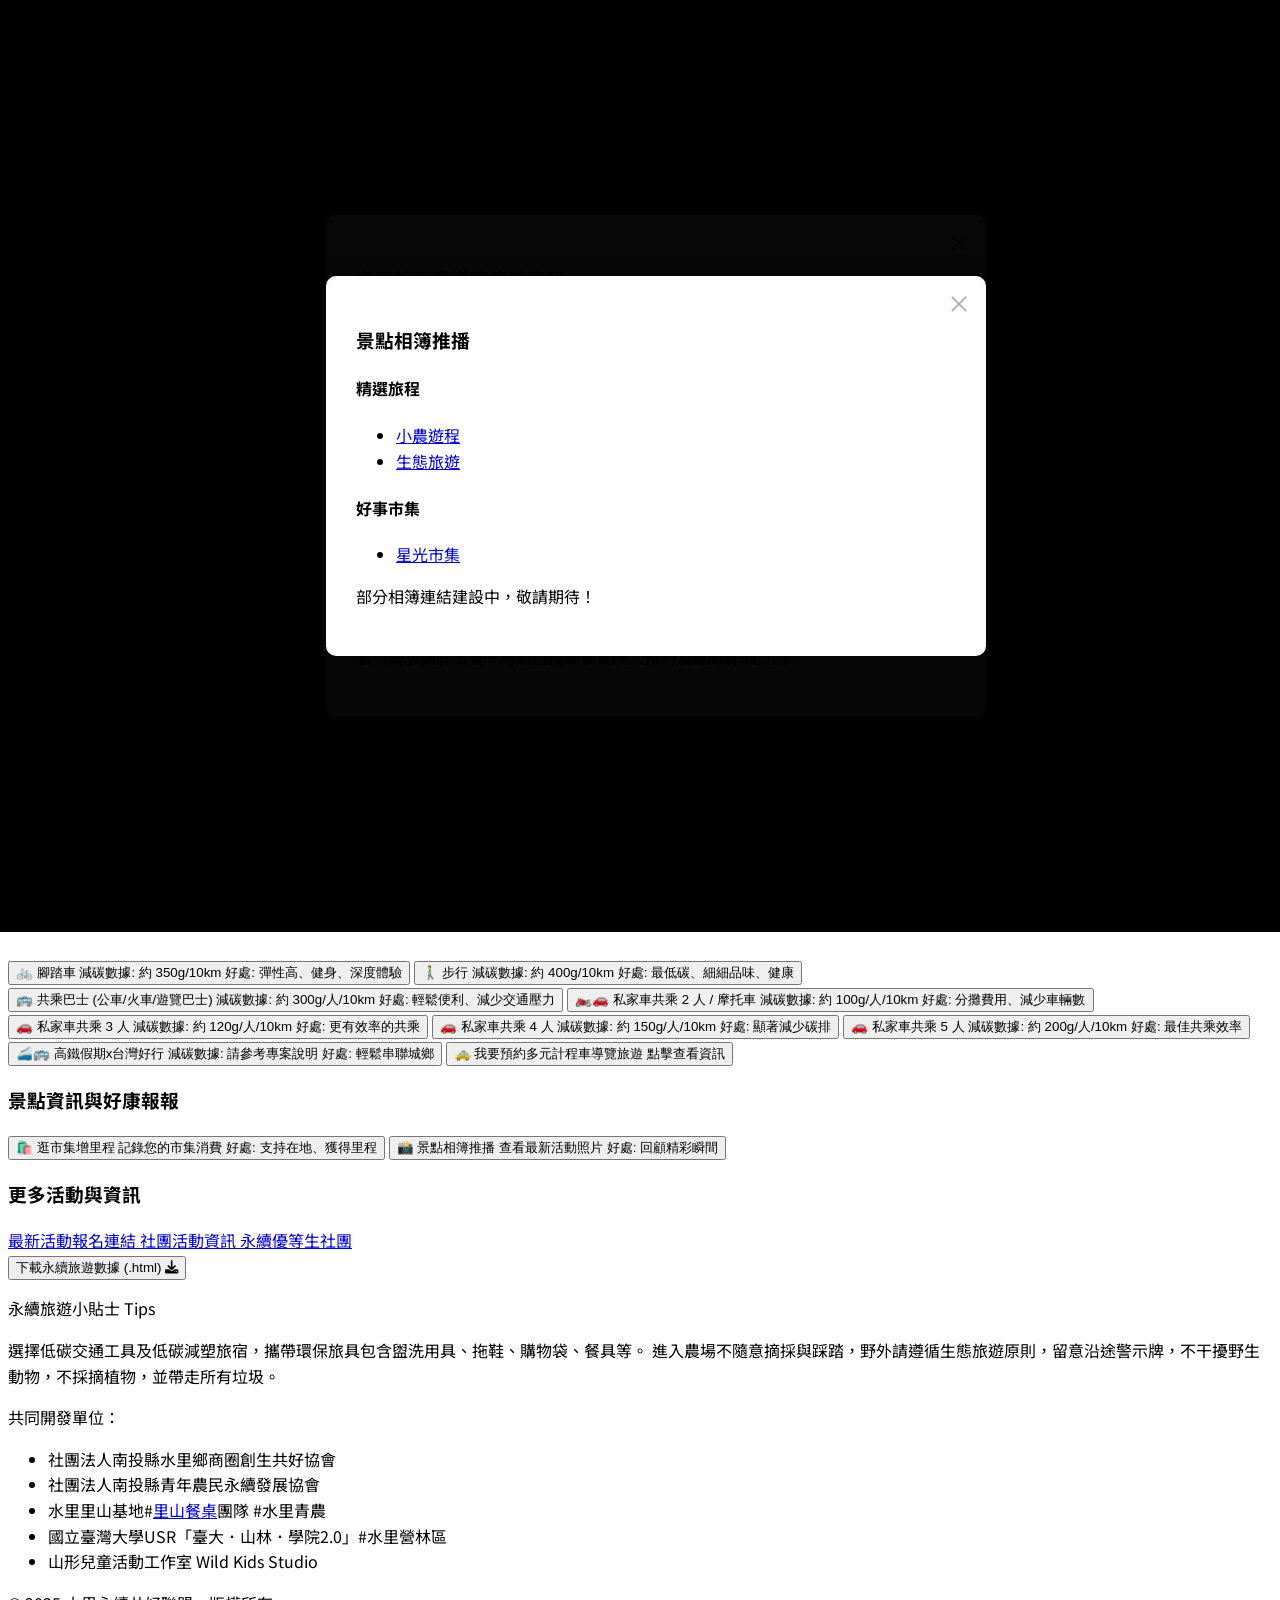
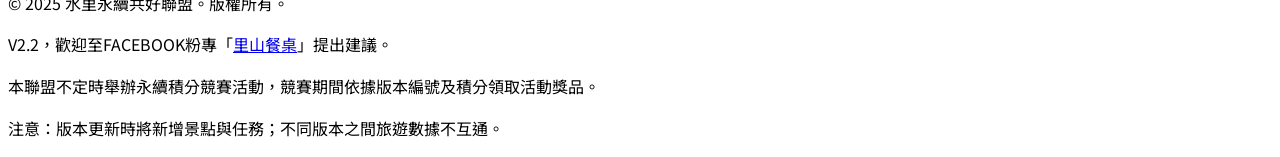
==== commit 89cebd4e: "Update index.html" ====
--- a/index.html
+++ b/index.html
@@ -53,16 +53,20 @@
             </div>
 
             <div class="bg-blue-50 p-4 rounded-lg shadow-inner mb-6">
-                 <h3 class="text-2xl font-semibold mb-4 text-blue-700 text-center">網路累計減碳量 (所有永續旅者)</h3>
+                 <h3 class="text-2xl font-semibold mb-4 text-blue-700 text-center">永續旅者累計減碳總量</h3>
                  <div class="text-center">
-                     <p class="text-sm font-medium text-gray-700">所有永續旅者累計減碳總量:</p>
                      <p id="network-total-carbon-reduction" class="mt-1 text-3xl font-bold text-blue-600">載入中...</p>
+                     <div id="trees-planted-display" class="mt-3 text-green-700">
+                         <span class="text-4xl">🌳</span>
+                         <p class="text-xl font-bold">已累積 <span id="trees-planted-count">0</span> 棵樹</p>
+                         <p class="text-xs text-gray-600 mt-1">(每減碳10噸，我們將實際種植一棵樹)</p>
+                     </div>
                      <p id="network-stats-status" class="text-xs text-gray-600 mt-2">從伺服器載入中...</p>
                  </div>
             </div>
 
 
-            <h2 class="text-2xl font-semibold mb-6 text-green-800 text-center">選擇您的低碳交通方式或活動</h2>
+            <h2 class="text-2xl font-semibold mb-6 text-green-800 text-center">選擇低碳交通方式開始您的永續旅遊</h2>
             <div class="grid grid-cols-2 sm:grid-cols-3 lg:grid-cols-4 gap-6 mb-8">
                 <button class="transport-option flex flex-col items-center p-5 bg-green-100 rounded-lg shadow hover:bg-green-200 transition-all duration-300 ease-in-out" data-transport="bike" data-carbon-reduction="350">
                     <span class="text-3xl mb-3">🚲</span>
